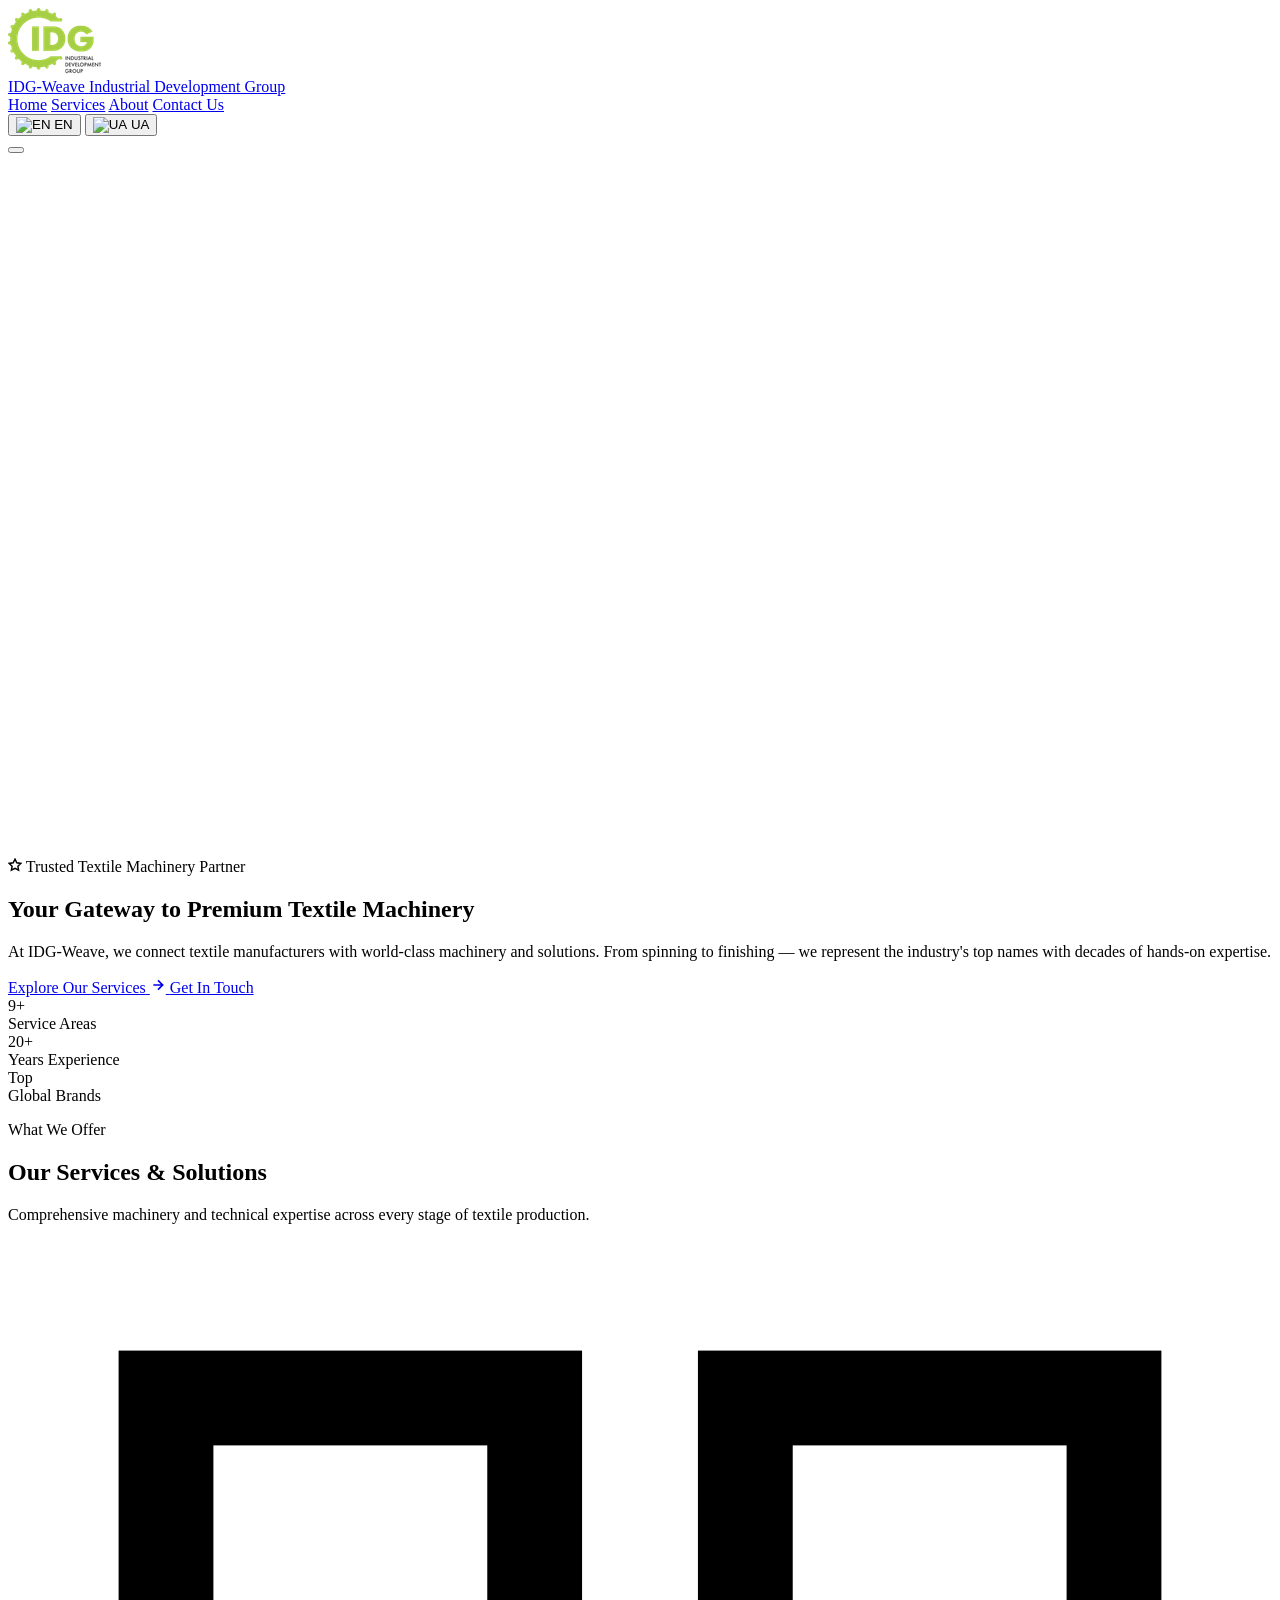
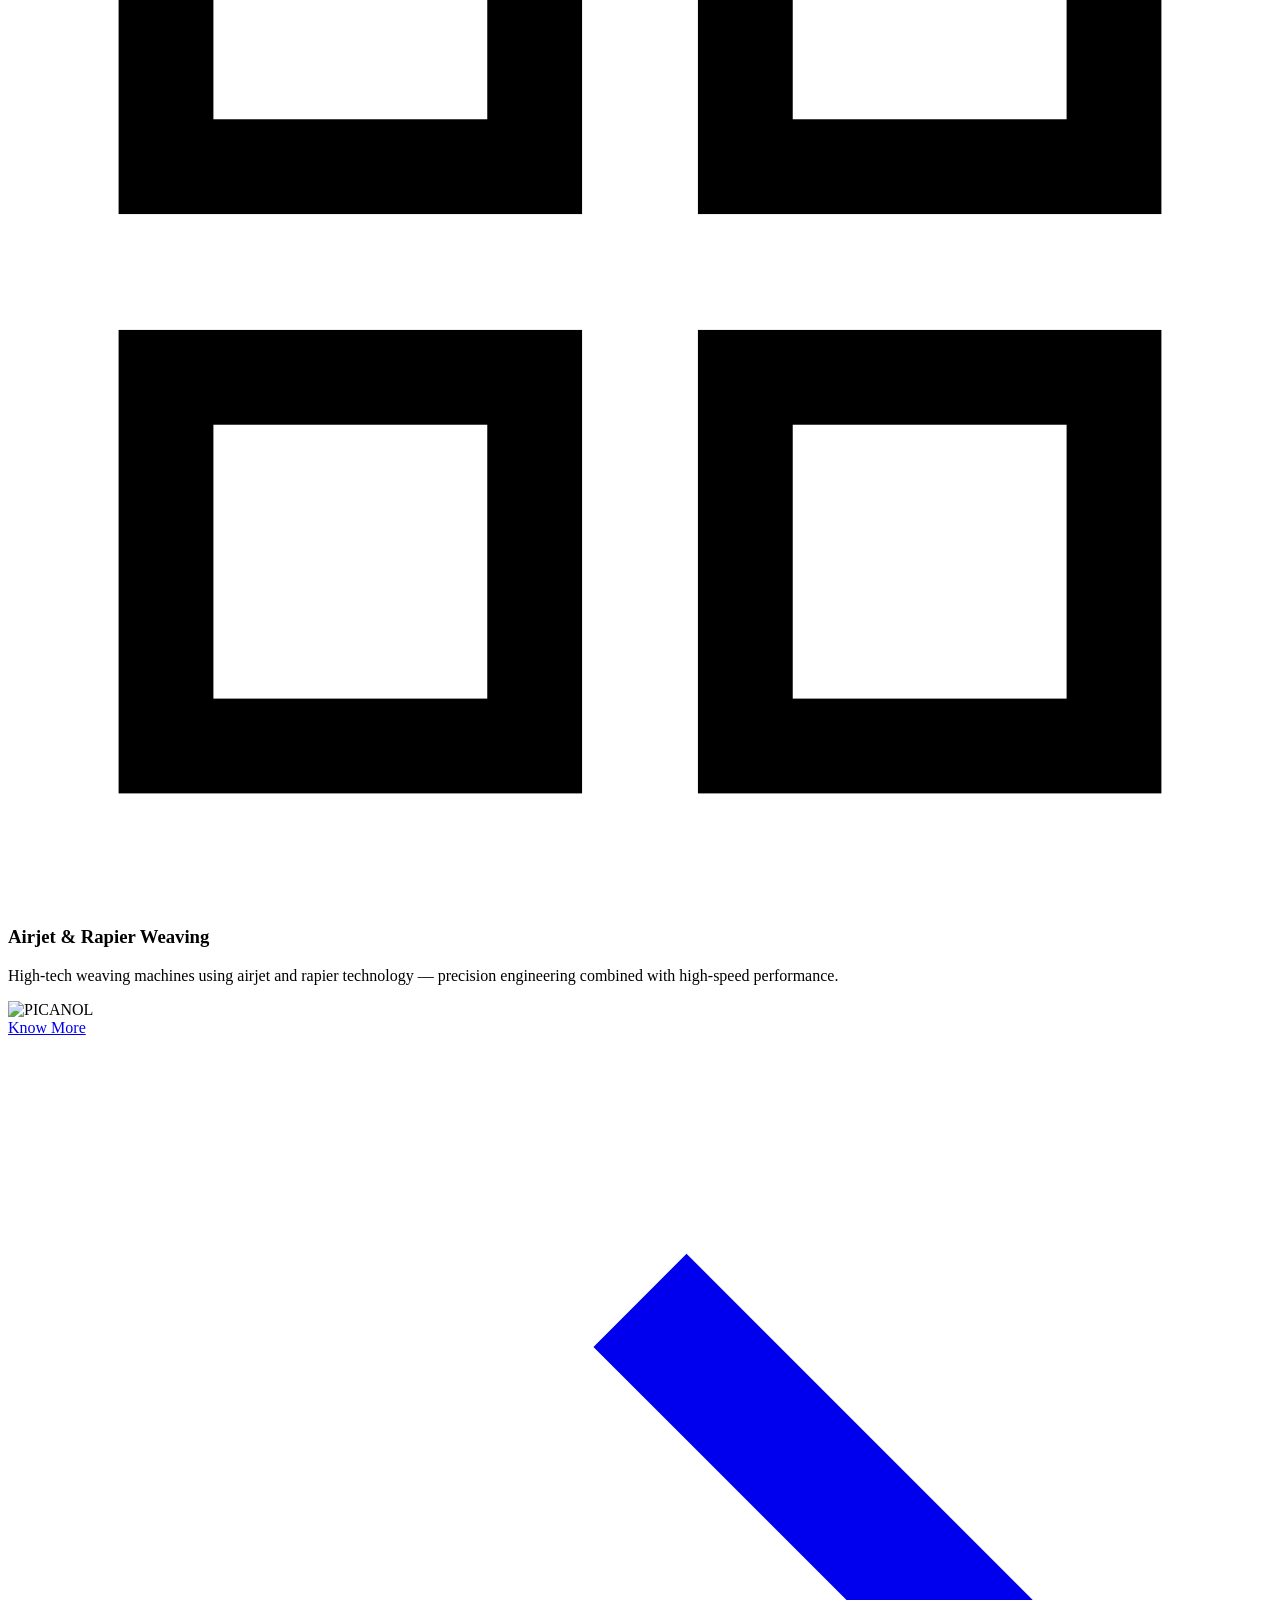
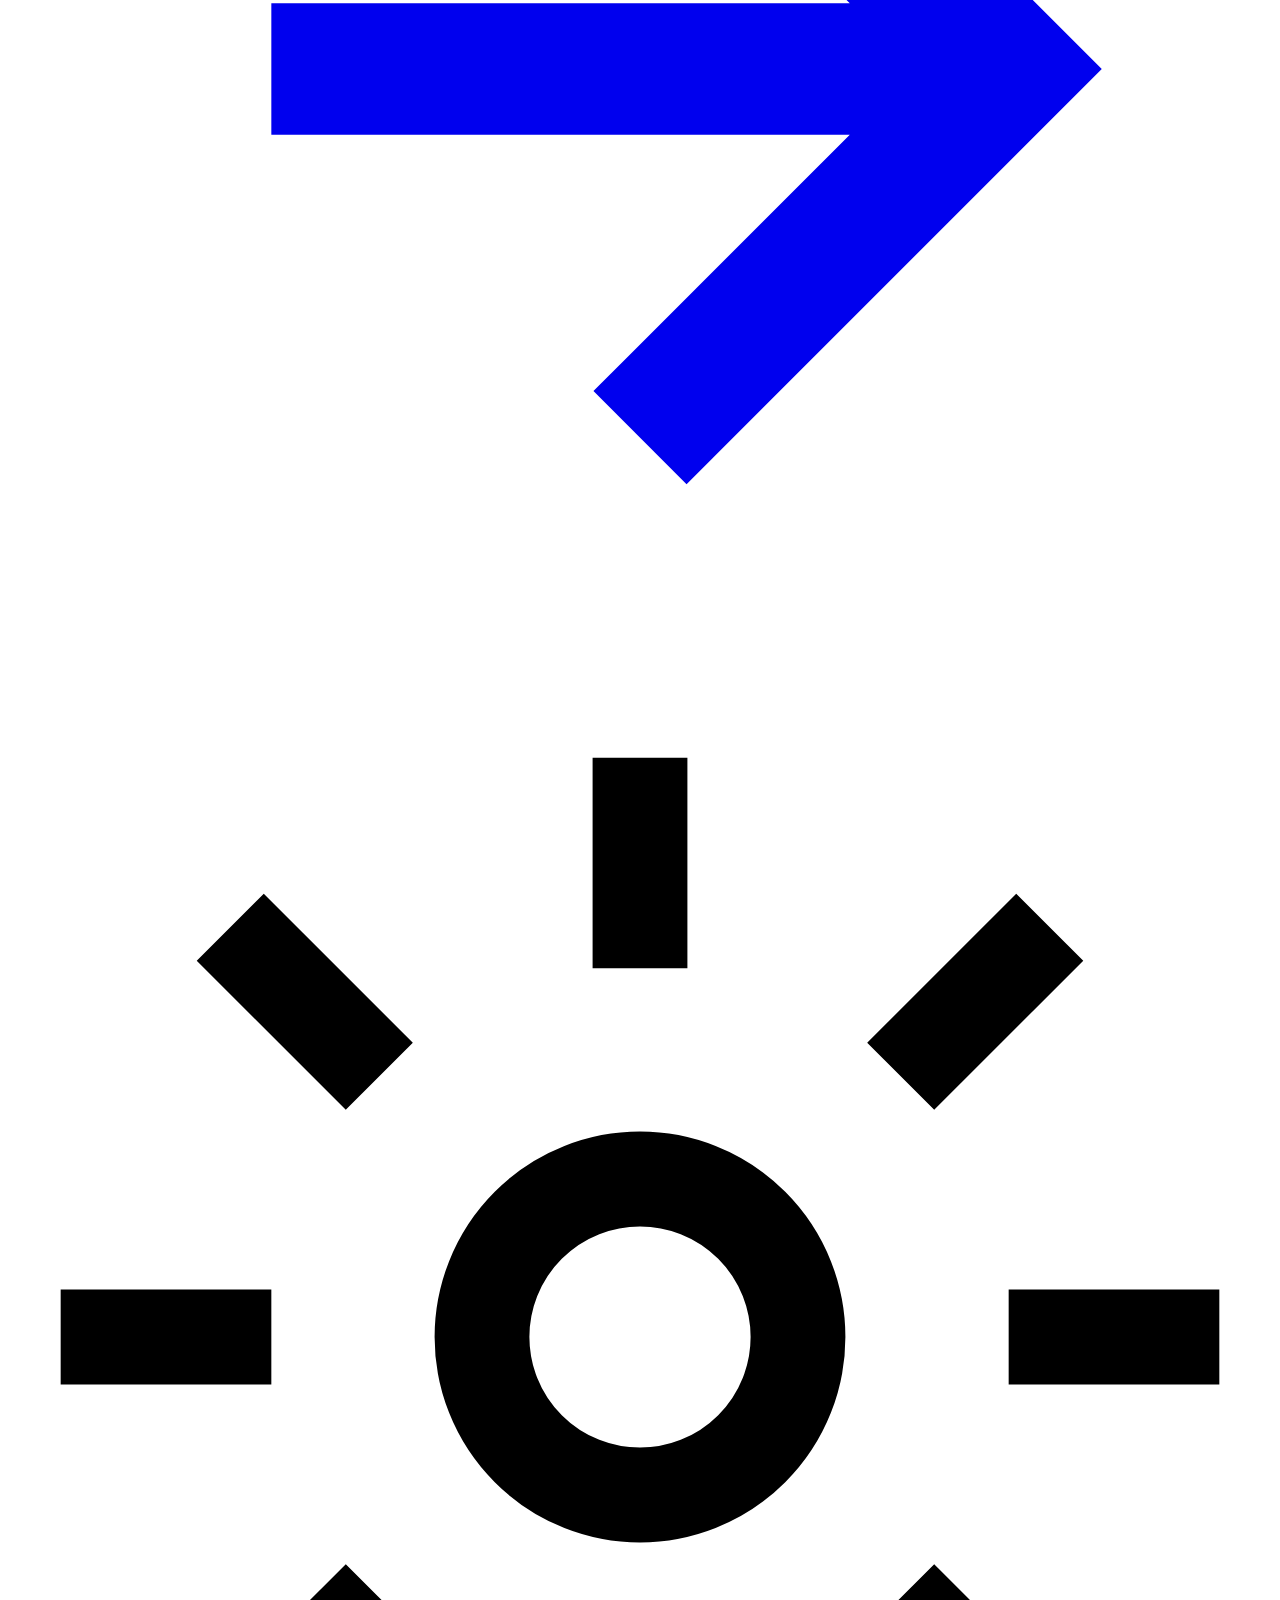
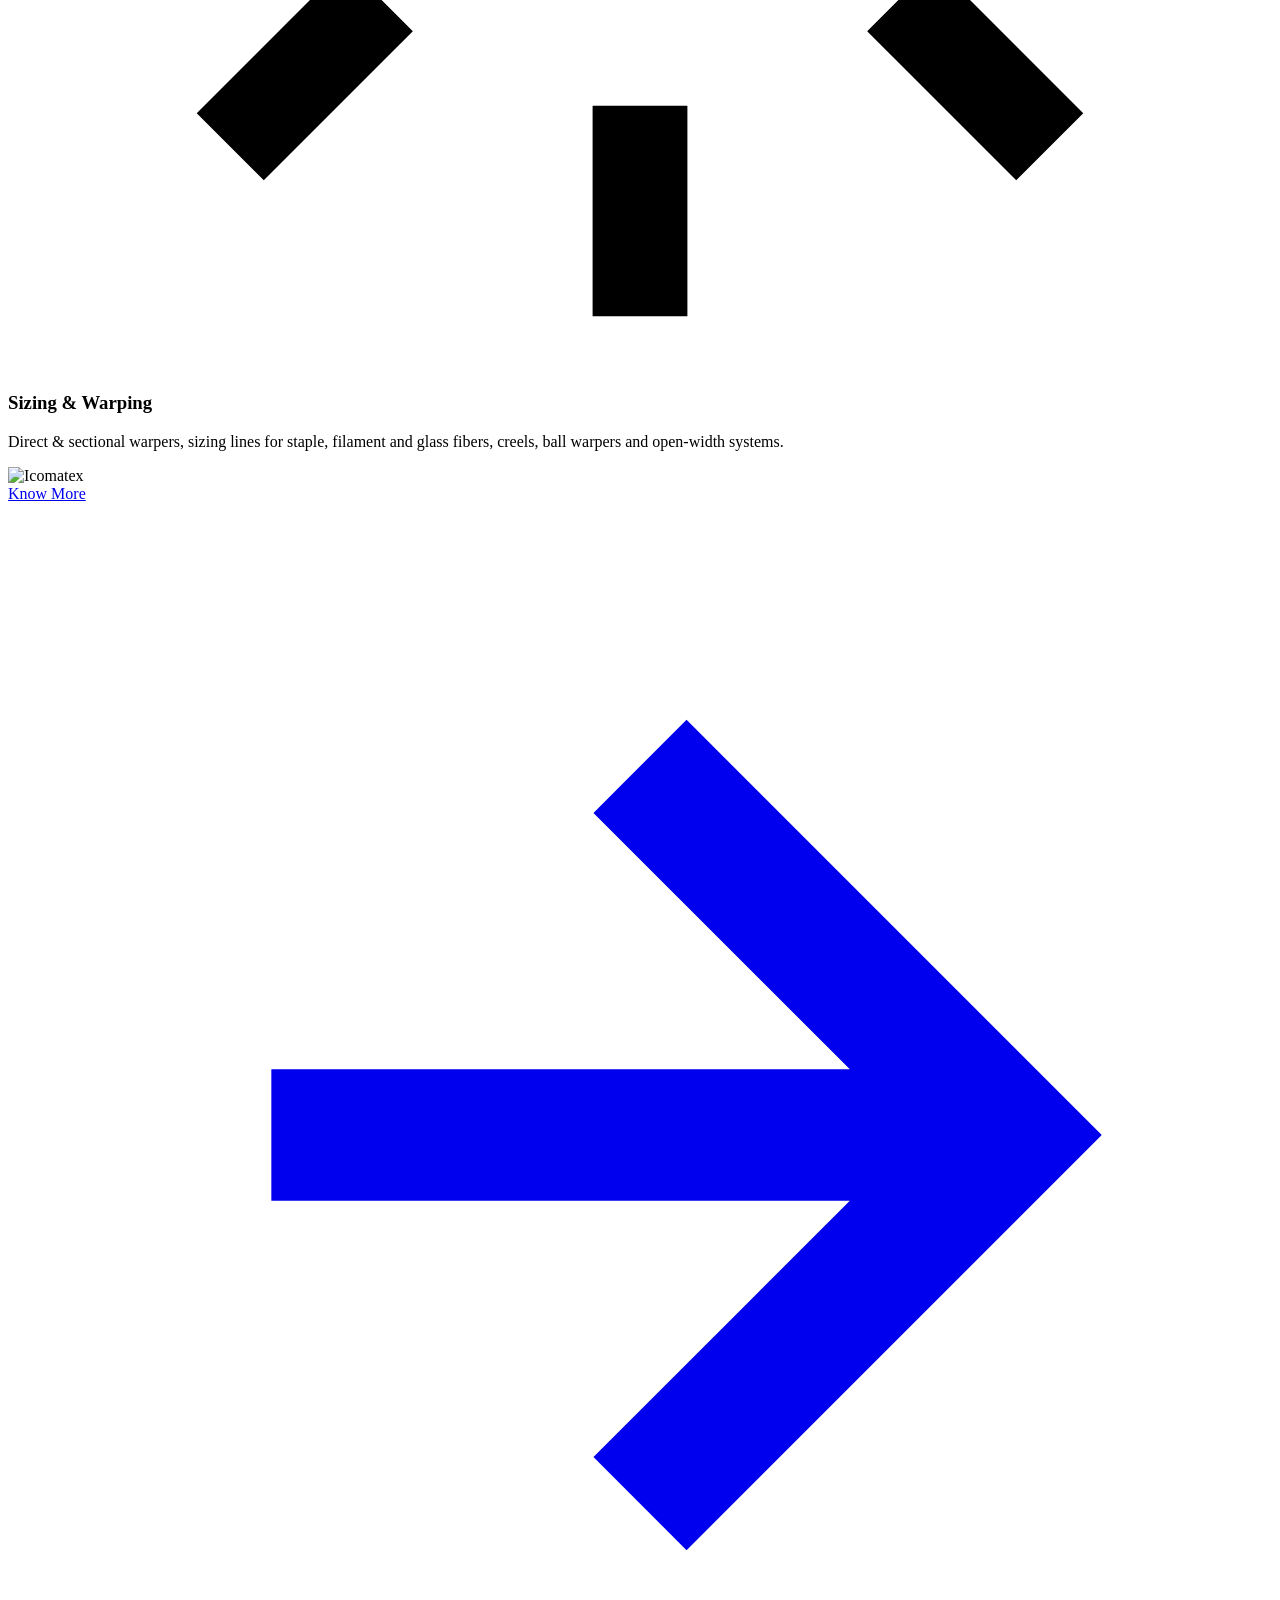
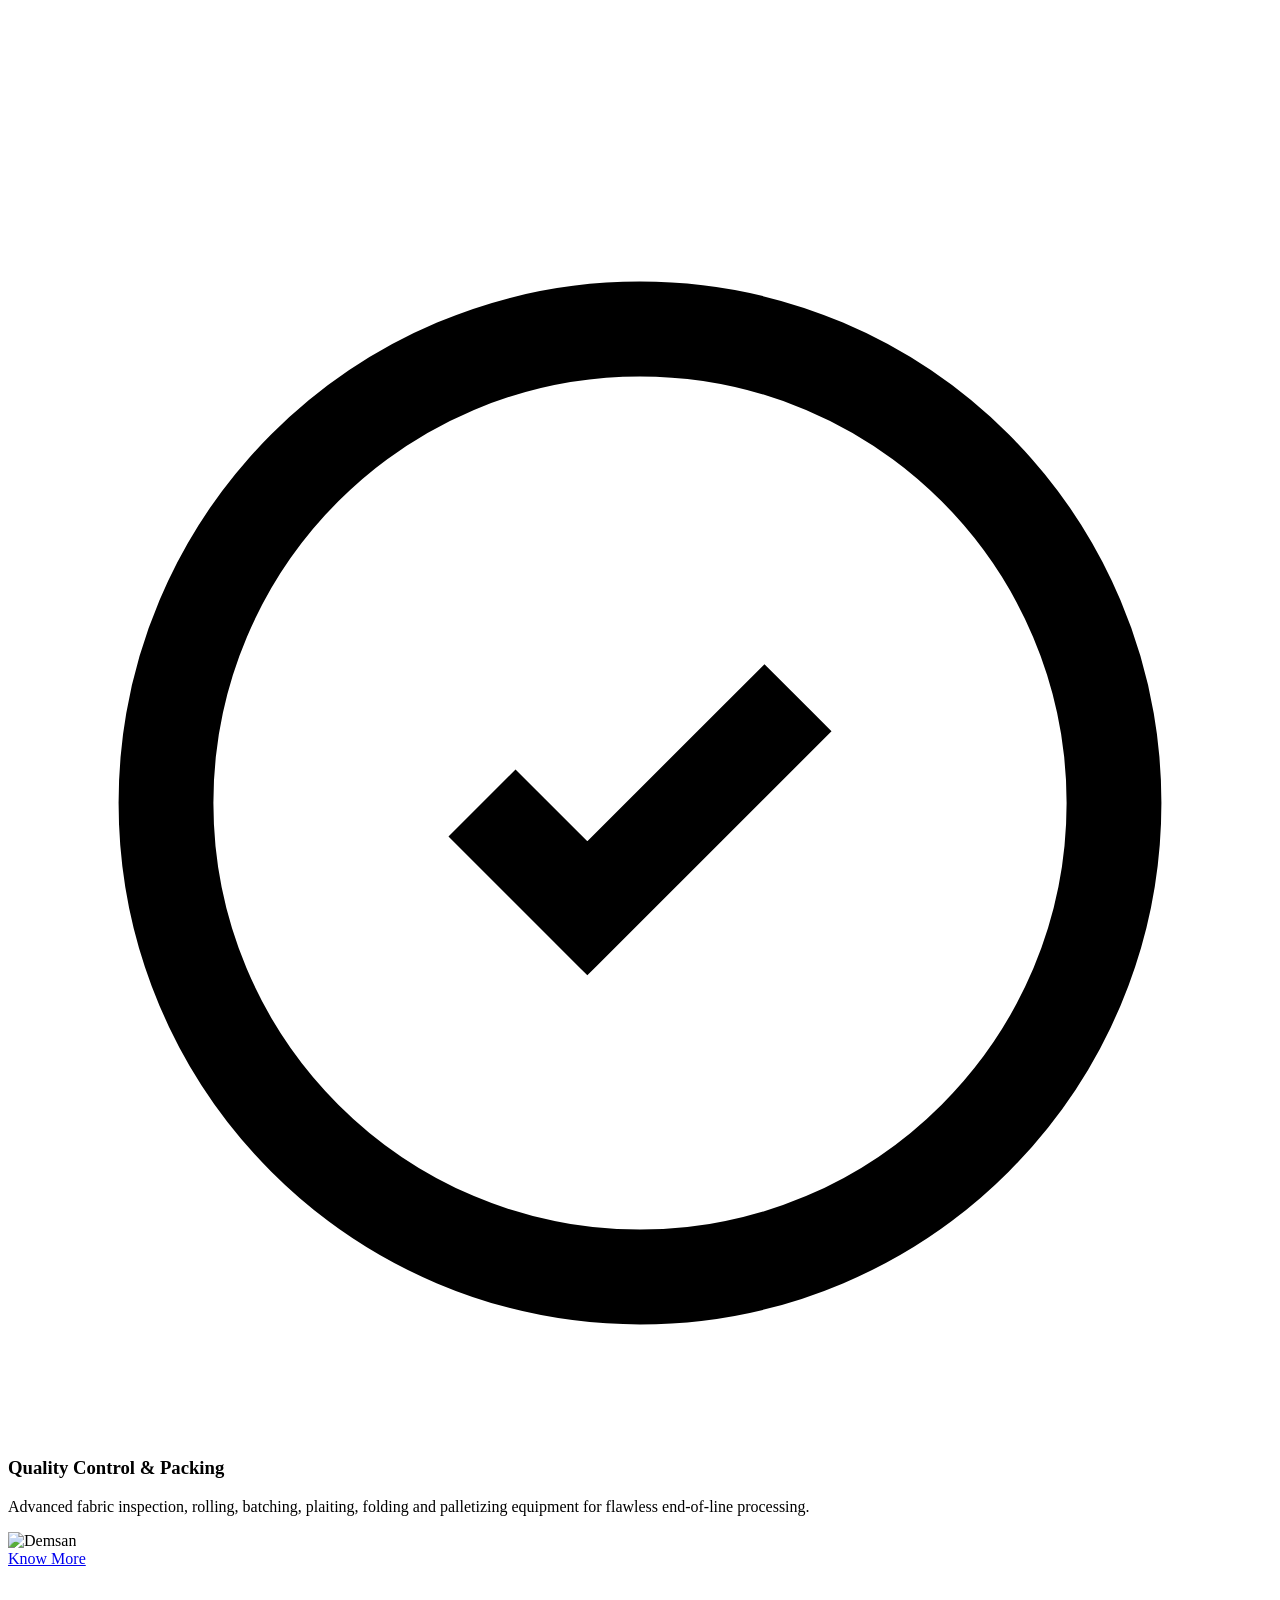
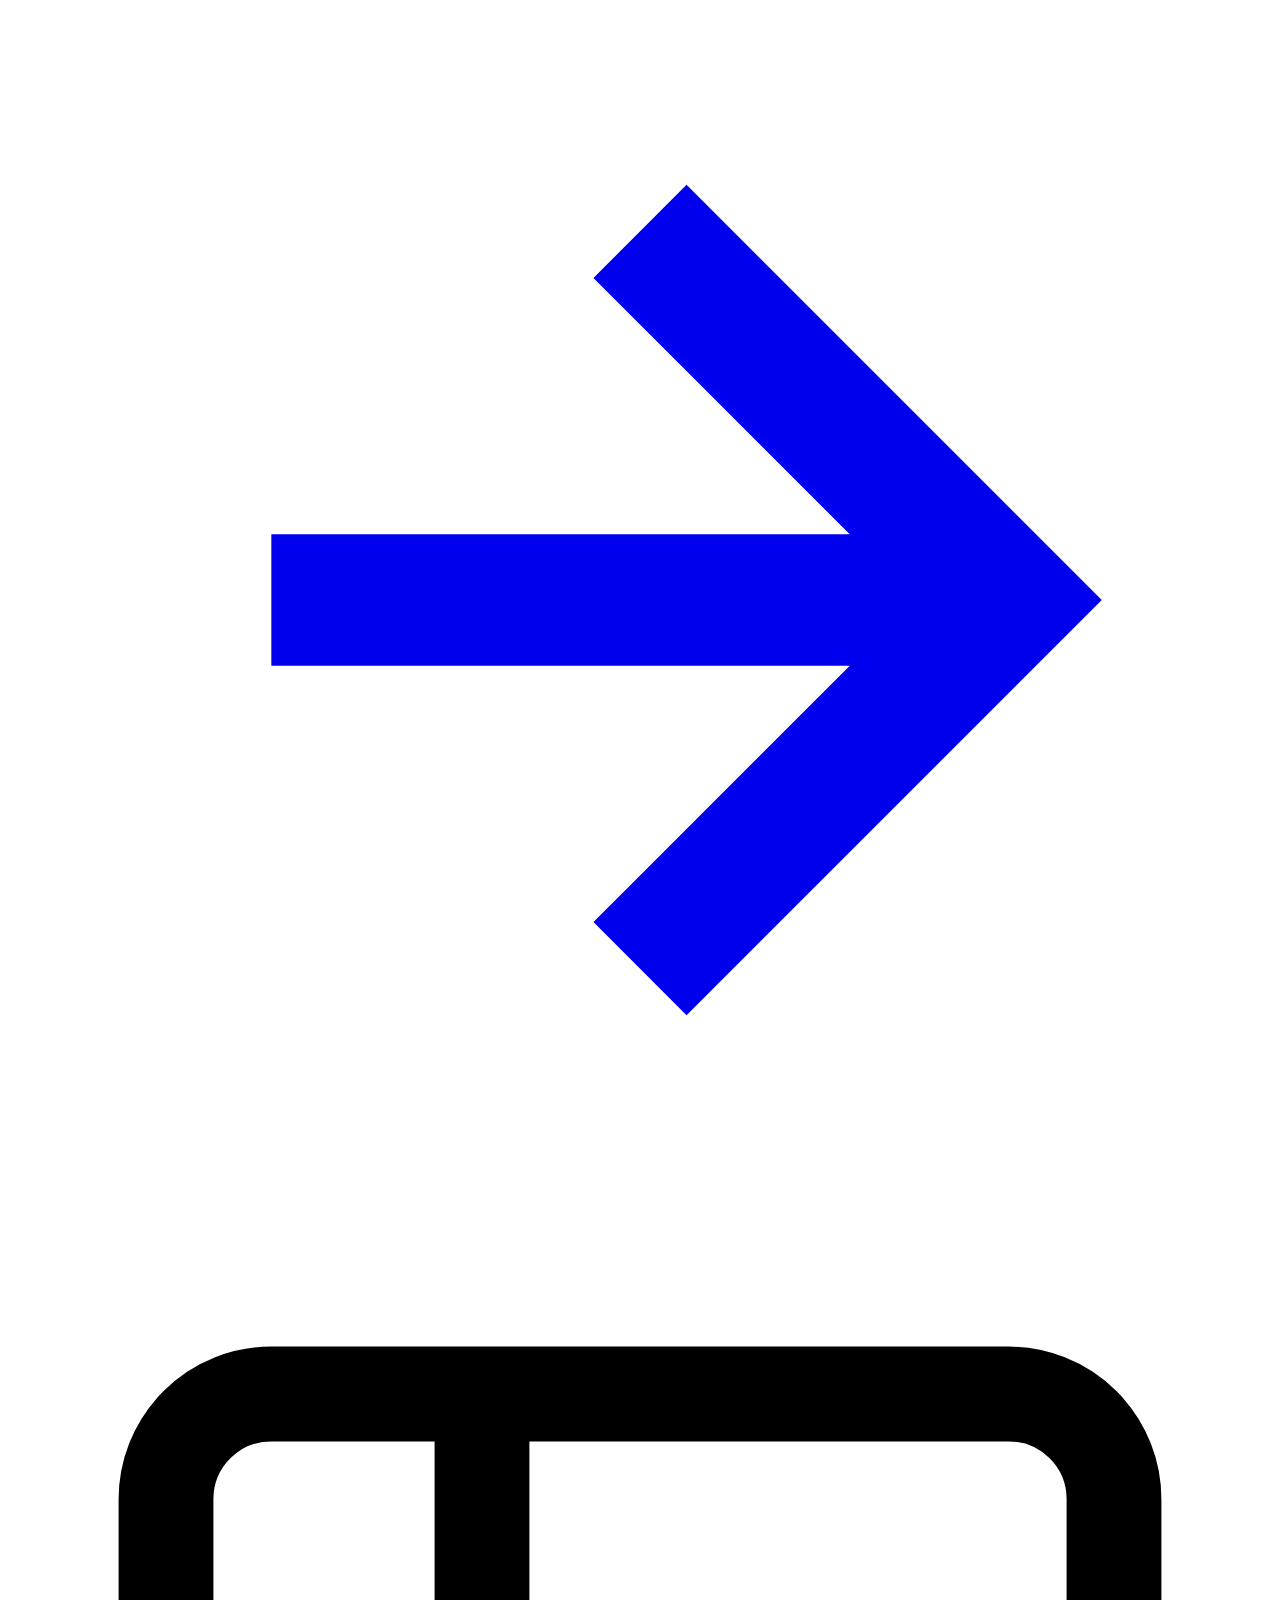
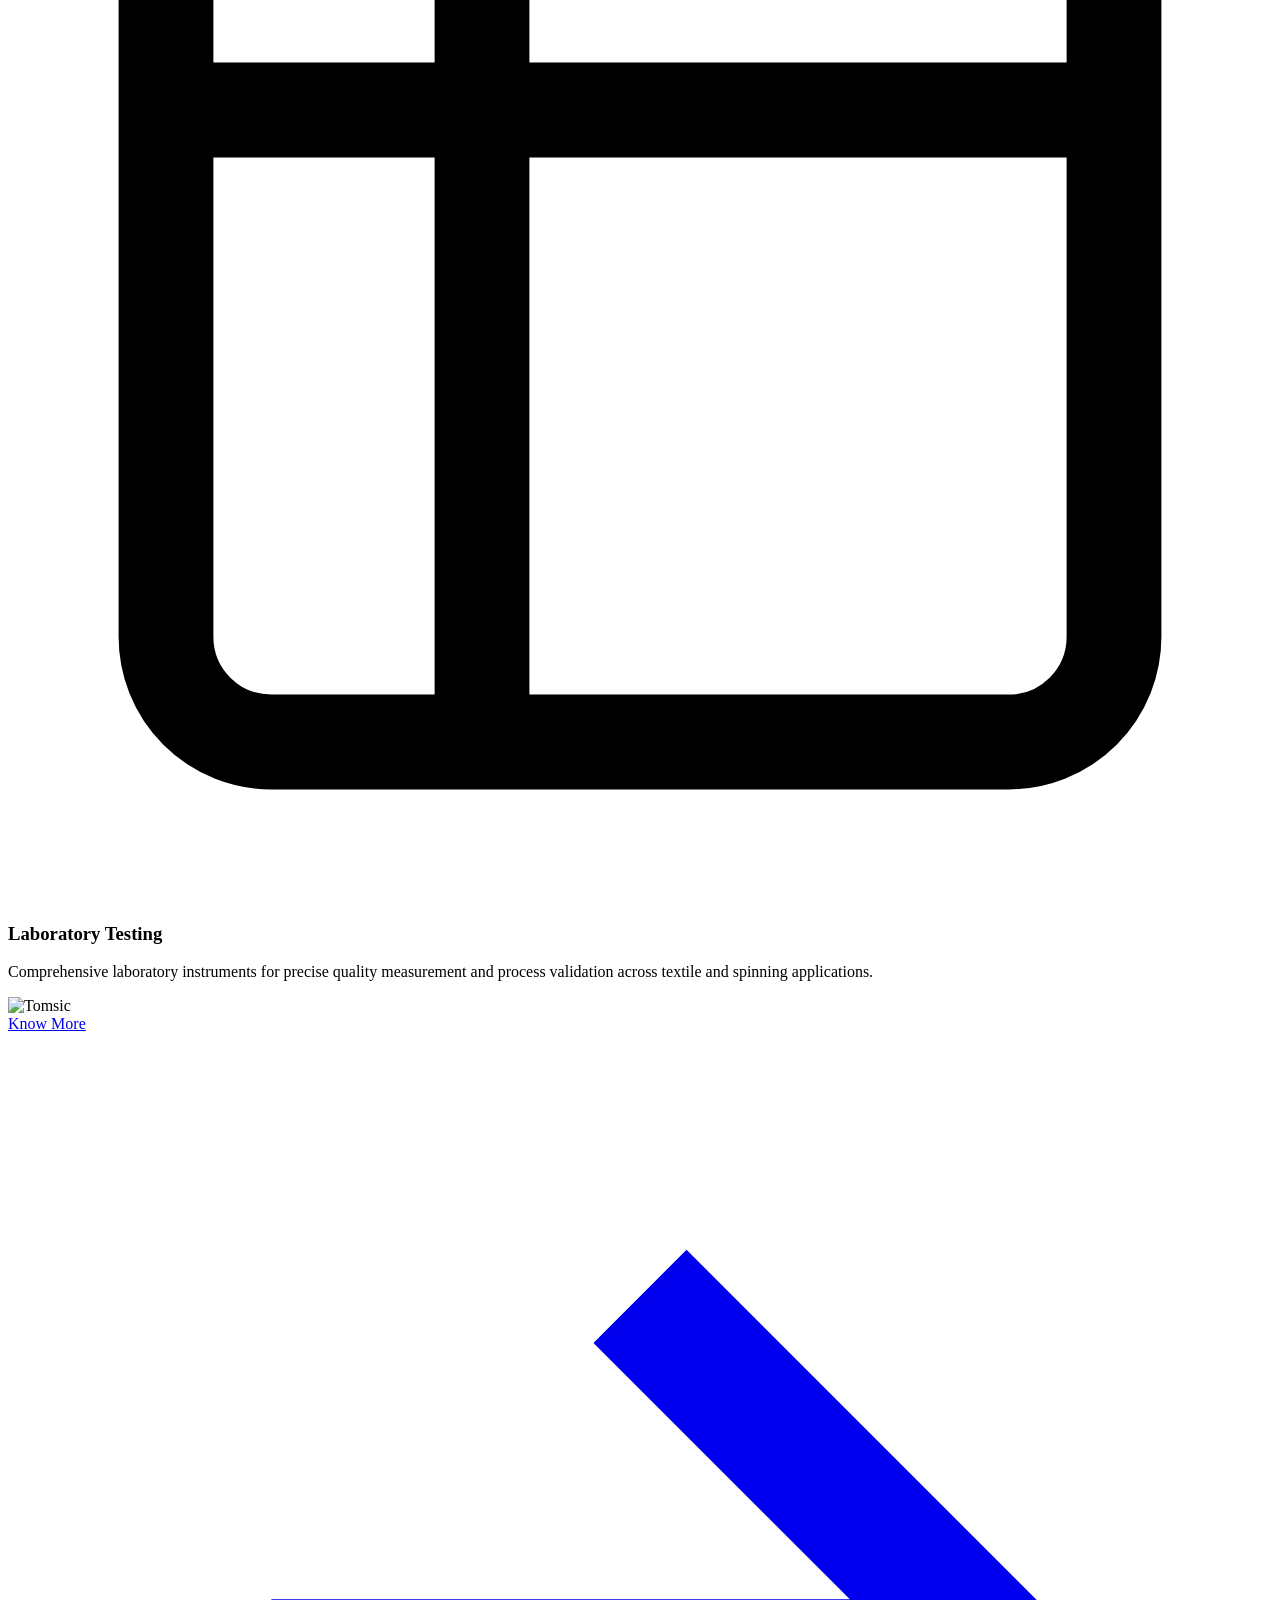
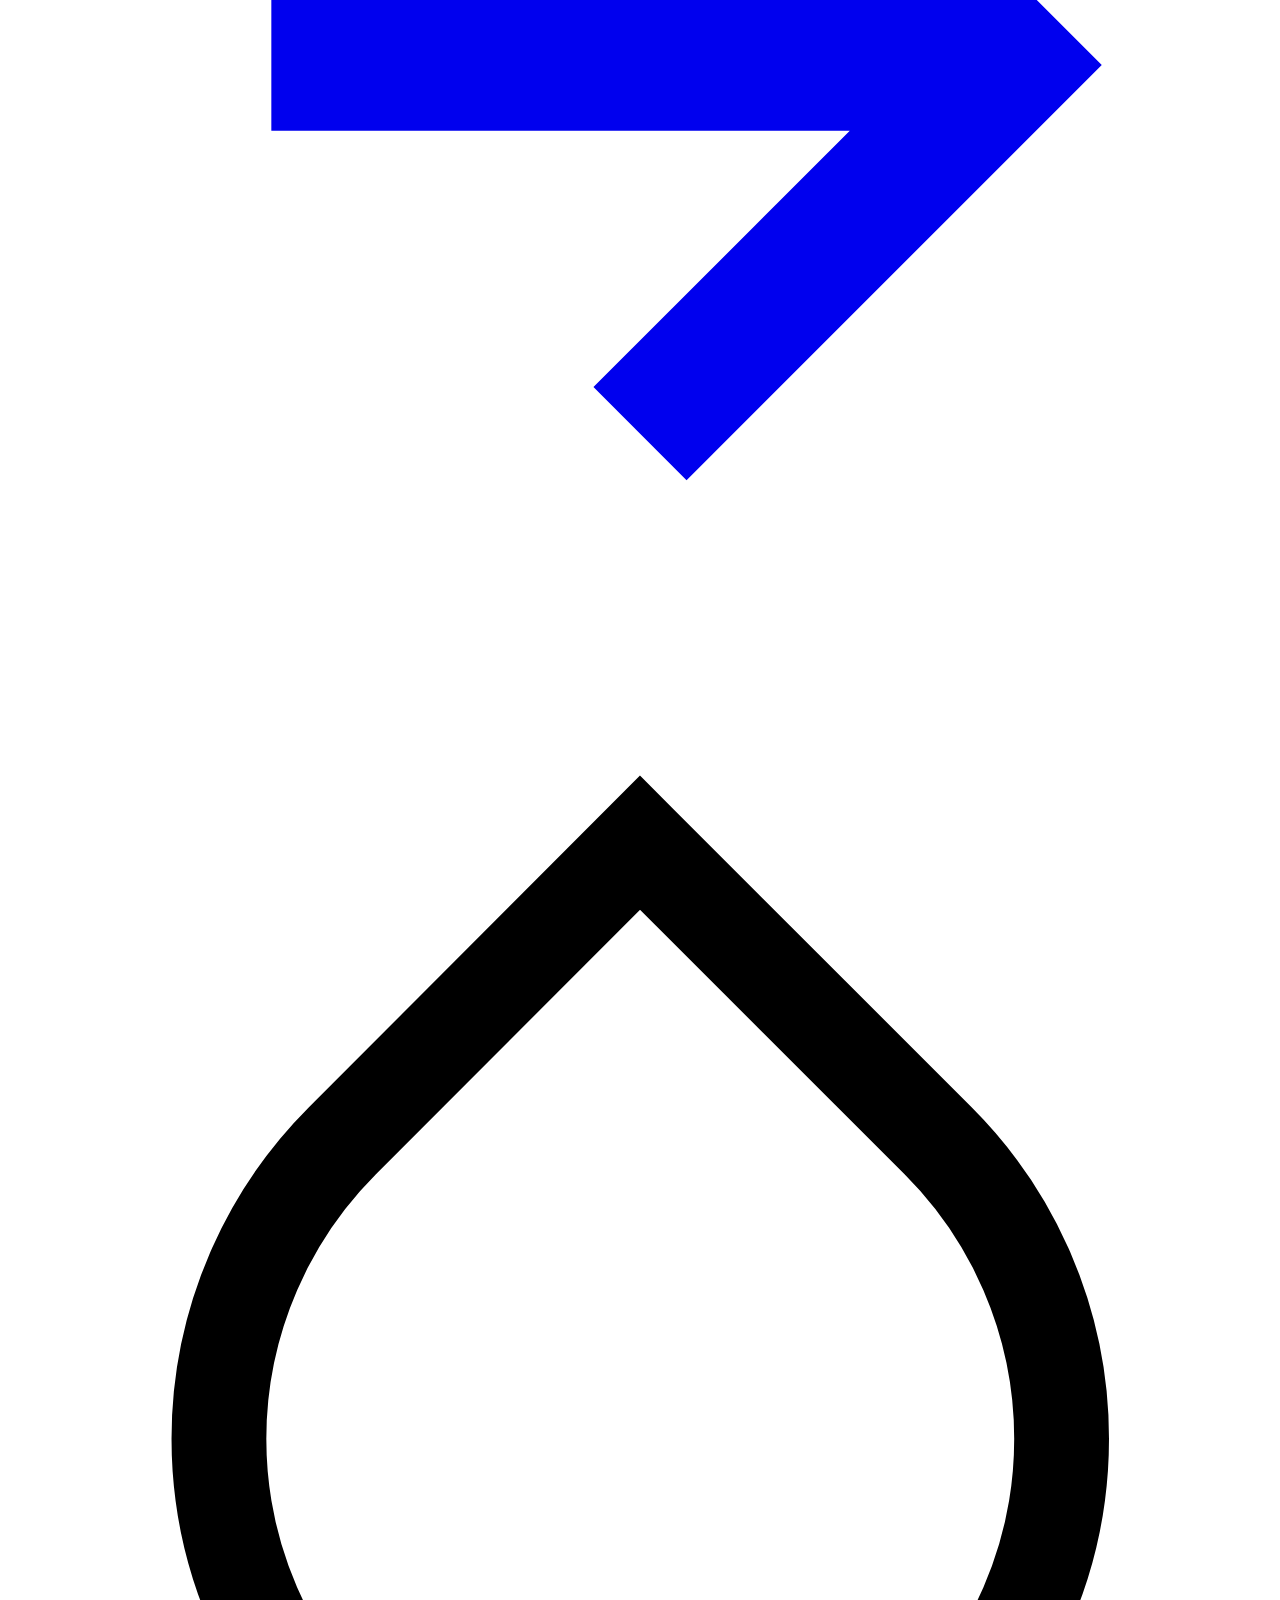
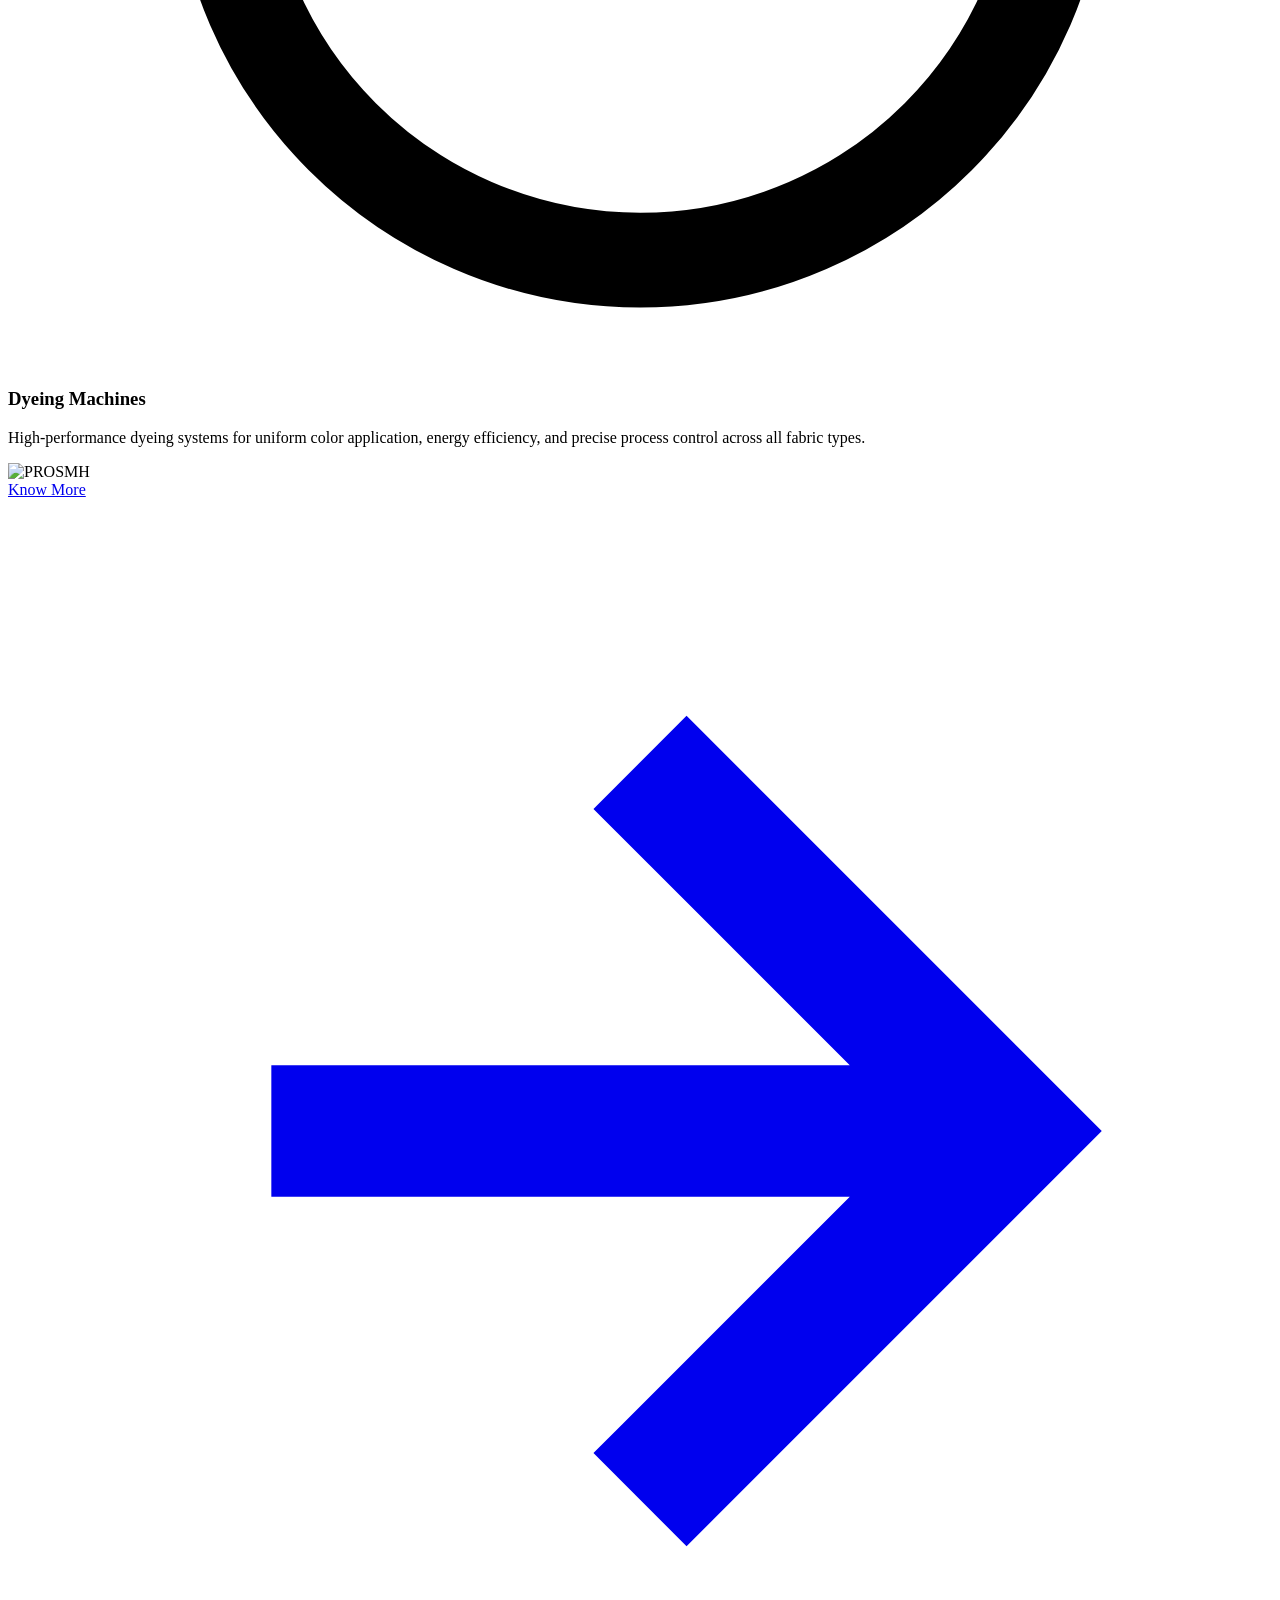
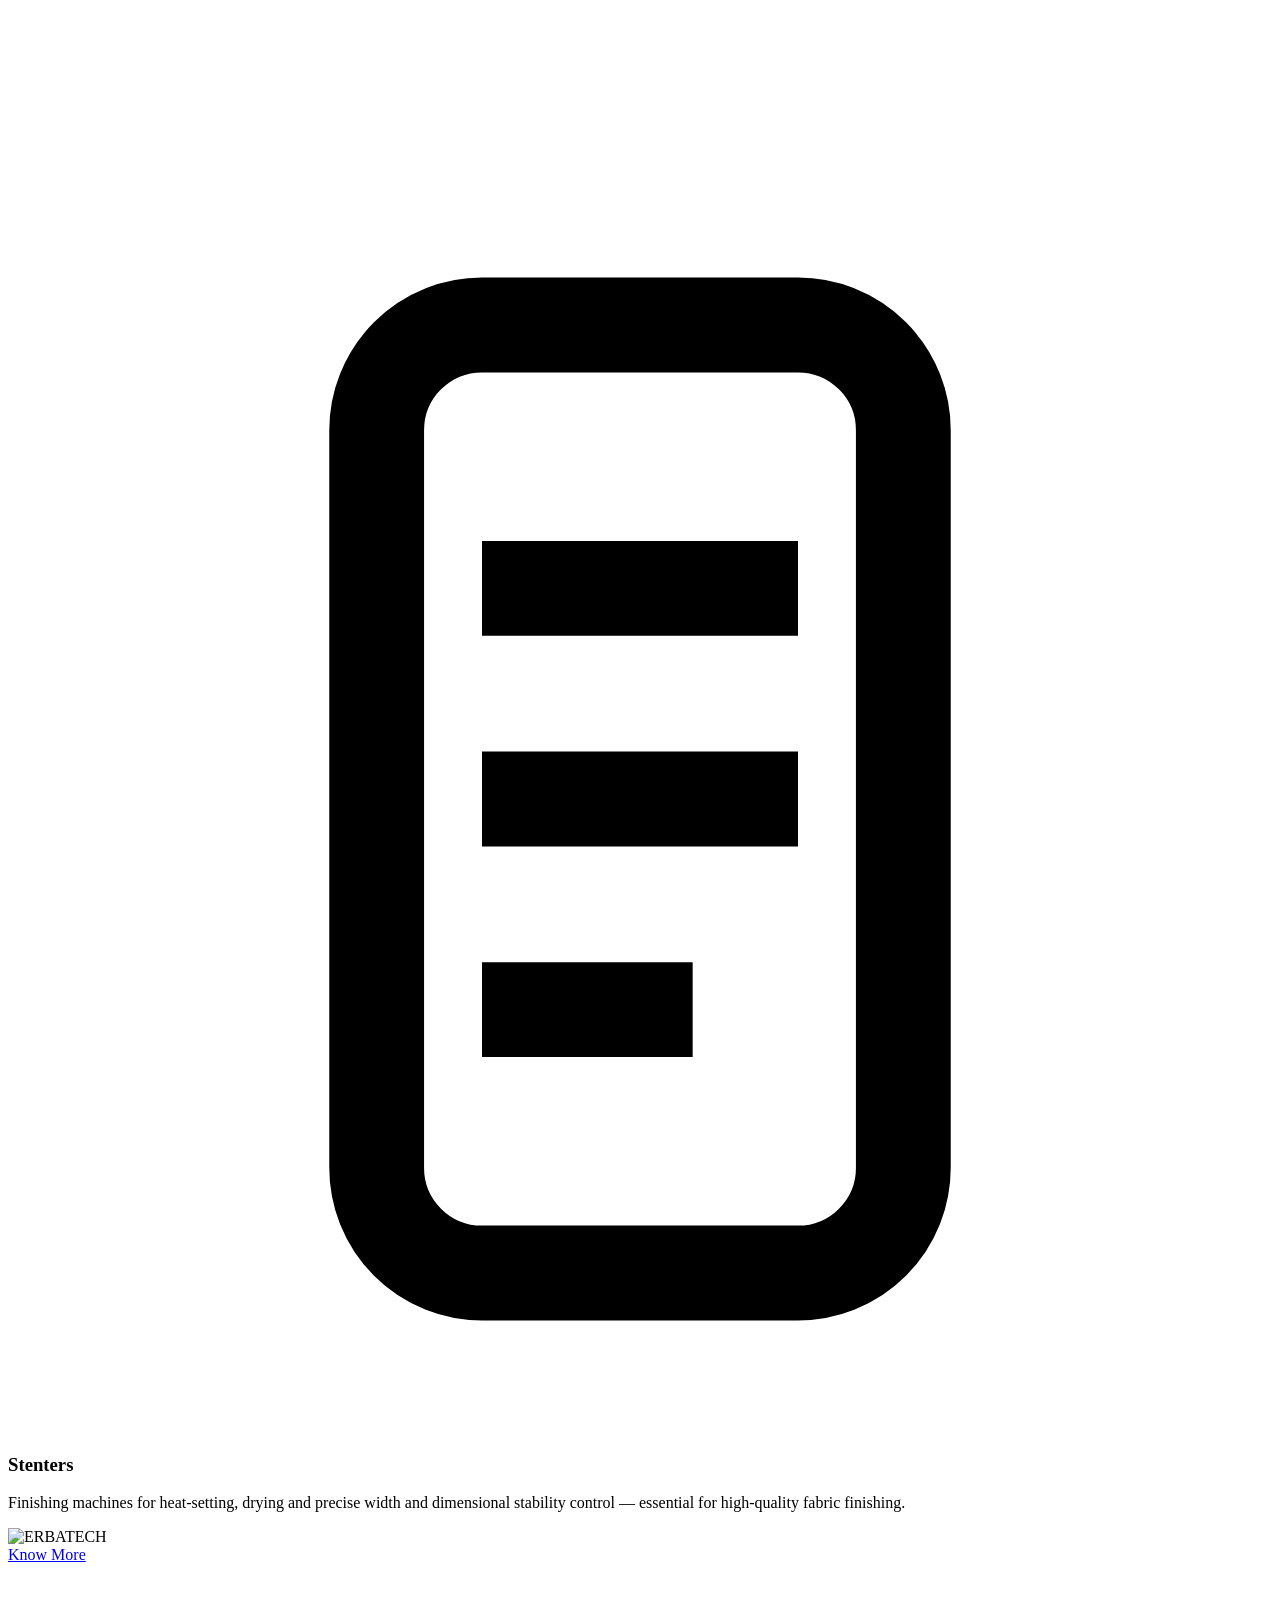
==== index.html @ efe3f475 "Add files via upload" ====
﻿<!DOCTYPE html>
<html lang="en">
<head>
  <meta charset="UTF-8">
  <meta name="viewport" content="width=device-width, initial-scale=1.0">
  <title>IDG Industrial Textile Machinery Solutions</title>
  <meta name="description" content="IDG-Weave connects textile manufacturers with cutting-edge machinery from world-leading brands. Weaving, spinning, dyeing, finishing and more.">
  <link rel="preconnect" href="https://fonts.googleapis.com">
  <link rel="preconnect" href="https://fonts.gstatic.com" crossorigin>
  <link href="https://fonts.googleapis.com/css2?family=Jost:wght@300;400;500;600;700;800&display=swap" rel="stylesheet">
  <link rel="stylesheet" href="css/style.css">
</head>
<body>

<!-- ========= HEADER ================================================================================================================================= -->
<header class="site-header">
  <nav class="nav">
    <a href="index.html" class="logo">
      <img src="idg_logo.png" alt="IDG-Weave" class="logo-img">
      <div class="logo-text">
        <span class="logo-name">IDG<span>-Weave</span></span>
        <span class="logo-sub">Industrial Development Group</span>
      </div>
    </a>
    <div class="nav-links" id="navLinks">
      <a href="index.html" class="active" data-i18n="nav_home">Home</a>
      <a href="services.html" data-i18n="nav_services">Services</a>
      <a href="about.html" data-i18n="nav_about">About</a>
      <a href="contact.html" class="nav-cta" data-i18n="nav_contact">Contact Us</a>
    </div>
    <div class="lang-switcher">
      <button class="lang-btn active" data-lang="en">
        <img src="images/flag-en.svg" alt="EN"> EN
      </button>
      <button class="lang-btn" data-lang="ua">
        <img src="images/flag-ua.svg" alt="UA"> UA
      </button>
    </div>
    <button class="nav-toggle" id="navToggle" aria-label="Menu">
      <span></span><span></span><span></span>
    </button>
  </nav>
</header>

<!-- ========= HERO ========================================================================================================================================== -->
<section class="hero">
  <svg class="hero-gear" width="700" height="700" viewBox="0 0 700 700" fill="none">
    <circle cx="350" cy="350" r="320" stroke="white" stroke-width="3" stroke-dasharray="18 10"/>
    <circle cx="350" cy="350" r="260" stroke="white" stroke-width="2" stroke-dasharray="12 8"/>
    <circle cx="350" cy="350" r="200" stroke="white" stroke-width="2"/>
  </svg>
  <div class="hero-content">
    <div class="hero-eyebrow">
      <svg width="14" height="14" viewBox="0 0 24 24" fill="none" stroke="currentColor" stroke-width="2.5"><polygon points="12 2 15.09 8.26 22 9.27 17 14.14 18.18 21.02 12 17.77 5.82 21.02 7 14.14 2 9.27 8.91 8.26 12 2"/></svg>
      <span data-i18n="hero_eyebrow">Trusted Textile Machinery Partner</span>
    </div>
    <h1 data-i18n-html="hero_h1">Your Gateway to <span>Premium</span> Textile Machinery</h1>
    <p data-i18n="hero_p">At IDG-Weave, we connect textile manufacturers with world-class machinery and solutions. From spinning to finishing &mdash; we represent the industry's top names with decades of hands-on expertise.</p>
    <div class="hero-actions">
      <a href="services.html" class="btn btn-primary">
        <span data-i18n="hero_btn1">Explore Our Services</span>
        <svg width="16" height="16" viewBox="0 0 24 24" fill="none" stroke="currentColor" stroke-width="2.5"><path d="M5 12h14M12 5l7 7-7 7"/></svg>
      </a>
      <a href="contact.html" class="btn btn-outline" data-i18n="hero_btn2">Get In Touch</a>
    </div>
    <div class="hero-stats">
      <div class="stat-item">
        <div class="stat-number">9+</div>
        <div class="stat-label" data-i18n="stat1_label">Service Areas</div>
      </div>
      <div class="stat-item">
        <div class="stat-number">20+</div>
        <div class="stat-label" data-i18n="stat2_label">Years Experience</div>
      </div>
      <div class="stat-item">
        <div class="stat-number">Top</div>
        <div class="stat-label" data-i18n="stat3_label">Global Brands</div>
      </div>
    </div>
  </div>
</section>

<!-- ========= SERVICES GRID ================================================================================================================== -->
<section class="services-section">
  <div class="container">
    <div class="section-header centered">
      <p class="section-eyebrow" data-i18n="services_eyebrow">What We Offer</p>
      <h2 class="section-title" data-i18n="services_title">Our Services &amp; Solutions</h2>
      <p class="section-subtitle" data-i18n="services_subtitle">Comprehensive machinery and technical expertise across every stage of textile production.</p>
    </div>

    <div class="services-grid">

      <!-- 1 Weaving -->
      <div class="service-card">
        <div class="service-icon">
          <svg viewBox="0 0 24 24" fill="none" stroke="currentColor" stroke-width="1.8"><rect x="3" y="3" width="7" height="7"/><rect x="14" y="3" width="7" height="7"/><rect x="3" y="14" width="7" height="7"/><rect x="14" y="14" width="7" height="7"/></svg>
        </div>
        <h3 data-i18n="s1_title">Airjet &amp; Rapier Weaving</h3>
        <p data-i18n="s1_desc">High-tech weaving machines using airjet and rapier technology &mdash; precision engineering combined with high-speed performance.</p>
        <div class="partner-row">
          <div class="partner-logo-wrap">
            <div class="partner-logo-wrap"><img src="images/partners/picanol.jpg" alt="PICANOL"></div>
          </div>
          <a href="https://www.picanol.be/en/machines-features/machines" target="_blank" rel="noopener" class="know-more-link">
            <span data-i18n="know_more">Know More</span>
            <svg viewBox="0 0 24 24" fill="none" stroke="currentColor" stroke-width="2.5"><path d="M5 12h14M12 5l7 7-7 7"/></svg>
          </a>
        </div>
      </div>

      <!-- 2 Sizing & Warping -->
      <div class="service-card">
        <div class="service-icon">
          <svg viewBox="0 0 24 24" fill="none" stroke="currentColor" stroke-width="1.8"><circle cx="12" cy="12" r="3"/><path d="M12 1v4M12 19v4M4.22 4.22l2.83 2.83M16.95 16.95l2.83 2.83M1 12h4M19 12h4M4.22 19.78l2.83-2.83M16.95 7.05l2.83-2.83"/></svg>
        </div>
        <h3 data-i18n="s2_title">Sizing &amp; Warping</h3>
        <p data-i18n="s2_desc">Direct &amp; sectional warpers, sizing lines for staple, filament and glass fibers, creels, ball warpers and open-width systems.</p>
        <div class="partner-row">
          <div class="partner-logo-wrap">
            <img src="images/partners/icomatex.png" alt="Icomatex">
          </div>
          <a href="https://icomatex.com/en/about-us/" target="_blank" rel="noopener" class="know-more-link">
            <span data-i18n="know_more">Know More</span>
            <svg viewBox="0 0 24 24" fill="none" stroke="currentColor" stroke-width="2.5"><path d="M5 12h14M12 5l7 7-7 7"/></svg>
          </a>
        </div>
      </div>

      <!-- 3 Quality Control -->
      <div class="service-card">
        <div class="service-icon">
          <svg viewBox="0 0 24 24" fill="none" stroke="currentColor" stroke-width="1.8"><path d="M9 12l2 2 4-4"/><path d="M21 12c0 4.97-4.03 9-9 9S3 16.97 3 12 7.03 3 12 3s9 4.03 9 9z"/></svg>
        </div>
        <h3 data-i18n="s3_title">Quality Control &amp; Packing</h3>
        <p data-i18n="s3_desc">Advanced fabric inspection, rolling, batching, plaiting, folding and palletizing equipment for flawless end-of-line processing.</p>
        <div class="partner-row">
          <div class="partner-logo-wrap">
            <img src="images/partners/demsan.png" alt="Demsan">
          </div>
          <a href="https://demsan.com.tr/en/" target="_blank" rel="noopener" class="know-more-link">
            <span data-i18n="know_more">Know More</span>
            <svg viewBox="0 0 24 24" fill="none" stroke="currentColor" stroke-width="2.5"><path d="M5 12h14M12 5l7 7-7 7"/></svg>
          </a>
        </div>
      </div>

      <!-- 4 Laboratory -->
      <div class="service-card">
        <div class="service-icon">
          <svg viewBox="0 0 24 24" fill="none" stroke="currentColor" stroke-width="1.8"><path d="M9 3H5a2 2 0 00-2 2v4m6-6h10a2 2 0 012 2v4M9 3v18m0 0h10a2 2 0 002-2V9M9 21H5a2 2 0 01-2-2V9m0 0h18"/></svg>
        </div>
        <h3 data-i18n="s4_title">Laboratory Testing</h3>
        <p data-i18n="s4_desc">Comprehensive laboratory instruments for precise quality measurement and process validation across textile and spinning applications.</p>
        <div class="partner-row">
          <div class="partner-logo-wrap">
            <img src="images/partners/tomsic.webp" alt="Tomsic">
          </div>
          <a href="https://www.tomsic.it/laboratory-solutions-lineup/" target="_blank" rel="noopener" class="know-more-link">
            <span data-i18n="know_more">Know More</span>
            <svg viewBox="0 0 24 24" fill="none" stroke="currentColor" stroke-width="2.5"><path d="M5 12h14M12 5l7 7-7 7"/></svg>
          </a>
        </div>
      </div>

      <!-- 5 Dyeing -->
      <div class="service-card">
        <div class="service-icon">
          <svg viewBox="0 0 24 24" fill="none" stroke="currentColor" stroke-width="1.8"><path d="M12 2.69l5.66 5.66a8 8 0 11-11.31 0z"/></svg>
        </div>
        <h3 data-i18n="s5_title">Dyeing Machines</h3>
        <p data-i18n="s5_desc">High-performance dyeing systems for uniform color application, energy efficiency, and precise process control across all fabric types.</p>
        <div class="partner-row">
          <div class="partner-logo-wrap">
            <img src="images/partners/prosmh.png" alt="PROSMH">
          </div>
          <a href="https://prosmh.com/en/products/ktm-krantz" target="_blank" rel="noopener" class="know-more-link">
            <span data-i18n="know_more">Know More</span>
            <svg viewBox="0 0 24 24" fill="none" stroke="currentColor" stroke-width="2.5"><path d="M5 12h14M12 5l7 7-7 7"/></svg>
          </a>
        </div>
      </div>

      <!-- 6 Stenters -->
      <div class="service-card">
        <div class="service-icon">
          <svg viewBox="0 0 24 24" fill="none" stroke="currentColor" stroke-width="1.8"><path d="M15 3H9a2 2 0 00-2 2v14a2 2 0 002 2h6a2 2 0 002-2V5a2 2 0 00-2-2z"/><path d="M9 8h6M9 12h6M9 16h4"/></svg>
        </div>
        <h3 data-i18n="s6_title">Stenters</h3>
        <p data-i18n="s6_desc">Finishing machines for heat-setting, drying and precise width and dimensional stability control &mdash; essential for high-quality fabric finishing.</p>
        <div class="partner-row">
          <div class="partner-logo-wrap">
            <img src="images/partners/erbatech.png" alt="ERBATECH">
          </div>
          <a href="https://www.erbatech.com/textile/" target="_blank" rel="noopener" class="know-more-link">
            <span data-i18n="know_more">Know More</span>
            <svg viewBox="0 0 24 24" fill="none" stroke="currentColor" stroke-width="2.5"><path d="M5 12h14M12 5l7 7-7 7"/></svg>
          </a>
        </div>
      </div>

      <!-- 7 Climate -->
      <div class="service-card">
        <div class="service-icon">
          <svg viewBox="0 0 24 24" fill="none" stroke="currentColor" stroke-width="1.8"><path d="M17 14V2"/><path d="M3 6v8a6 6 0 006 6h6"/><path d="M7 10l2 2 4-4"/></svg>
        </div>
        <h3 data-i18n="s7_title">Climate &amp; Waste Control</h3>
        <p data-i18n="s7_desc">Systems that maintain optimal temperature, humidity and air quality while efficiently managing lint, dust and process waste.</p>
        <div class="partner-row">
          <div class="partner-logo-wrap">
            <img src="images/partners/tufekci.png" alt="TÃ¼fekÃ§i">
          </div>
          <a href="http://www.tufekci.com.tr/" target="_blank" rel="noopener" class="know-more-link">
            <span data-i18n="know_more">Know More</span>
            <svg viewBox="0 0 24 24" fill="none" stroke="currentColor" stroke-width="2.5"><path d="M5 12h14M12 5l7 7-7 7"/></svg>
          </a>
        </div>
      </div>

      <!-- 8 Washing -->
      <div class="service-card">
        <div class="service-icon">
          <svg viewBox="0 0 24 24" fill="none" stroke="currentColor" stroke-width="1.8"><path d="M2 12h20M2 12c0-5.52 4.48-10 10-10s10 4.48 10 10"/><path d="M2 12c0 5.52 4.48 10 10 10s10-4.48 10-10"/></svg>
        </div>
        <h3 data-i18n="s8_title">Washing, Bleaching &amp; Mercerizing</h3>
        <p data-i18n="s8_desc">High-efficiency open-width washing and ultrasonic treatment systems for superior fabric preparation and finishing.</p>
        <div class="partner-row">
          <div class="partner-logo-wrap">
            <img src="images/partners/prosmh.png" alt="PROSMH">
          </div>
          <a href="https://prosmh.com/en/products/open-width-washing" target="_blank" rel="noopener" class="know-more-link">
            <span data-i18n="know_more">Know More</span>
            <svg viewBox="0 0 24 24" fill="none" stroke="currentColor" stroke-width="2.5"><path d="M5 12h14M12 5l7 7-7 7"/></svg>
          </a>
        </div>
      </div>

      <!-- 9 Spinning -->
      <div class="service-card">
        <div class="service-icon">
          <svg viewBox="0 0 24 24" fill="none" stroke="currentColor" stroke-width="1.8"><path d="M12 2v20M2 12c0-5.52 4.48-10 10-10"/><circle cx="12" cy="12" r="3"/><path d="M22 12c0 5.52-4.48 10-10 10"/></svg>
        </div>
        <h3 data-i18n="s9_title">Spinning</h3>
        <p data-i18n="s9_desc">Complete spinning solutions &mdash; converting natural or synthetic fibers into yarns of desired thickness, twist and strength.</p>
        <div class="partner-row">
          <div class="partner-logo-wrap">
            <div class="partner-logo-wrap"><img src="images/partners/marzoli-black.png" alt="MARZOLI"></div>
          </div>
          <a href="https://en.marzoli.camozzi.com/" target="_blank" rel="noopener" class="know-more-link">
            <span data-i18n="know_more">Know More</span>
            <svg viewBox="0 0 24 24" fill="none" stroke="currentColor" stroke-width="2.5"><path d="M5 12h14M12 5l7 7-7 7"/></svg>
          </a>
        </div>
      </div>

    </div>

    <div style="text-align:center;margin-top:3rem;">
      <a href="services.html" class="btn btn-dark" data-i18n="view_all">View All Services</a>
    </div>
  </div>
</section>

<!-- ========= ABOUT TEASER ===================================================================================================================== -->
<section class="about-teaser">
  <div class="container">
    <div class="about-grid">
      <div class="about-visual">
        <div class="about-placeholder">
          <img src="idg_logo.png" alt="IDG-Weave" style="width:140px;opacity:0.18;filter:brightness(0) invert(1)">
        </div>
        <div class="about-badge">
          <strong>20+</strong>
          <span data-i18n="stat2_label">Years Experience</span>
        </div>
      </div>
      <div class="about-text">
        <p class="section-eyebrow" data-i18n="about_eyebrow">Who We Are</p>
        <h2 class="section-title" data-i18n="about_title">A Trusted Name in Textile Machinery</h2>
        <p class="section-subtitle" data-i18n="about_subtitle">IDG-Weave bridges the gap between world-class textile machinery manufacturers and the producers who need them most.</p>
        <div class="about-highlights">
          <div class="highlight-item"><div class="highlight-dot"></div><p data-i18n-html="about_hi1"><strong>Comprehensive coverage</strong> &mdash; we represent leading manufacturers across every major segment of textile production.</p></div>
          <div class="highlight-item"><div class="highlight-dot"></div><p data-i18n-html="about_hi2"><strong>Technical expertise</strong> &mdash; our team brings deep industry knowledge and hands-on experience to every engagement.</p></div>
          <div class="highlight-item"><div class="highlight-dot"></div><p data-i18n-html="about_hi3"><strong>Tailored solutions</strong> &mdash; we match the right machinery to your specific production requirements and budget.</p></div>
          <div class="highlight-item"><div class="highlight-dot"></div><p data-i18n-html="about_hi4"><strong>Ongoing support</strong> &mdash; from selection to installation and beyond, we stay with you through the entire process.</p></div>
        </div>
        <a href="about.html" class="btn btn-primary" data-i18n="about_btn">About IDG-Weave</a>
      </div>
    </div>
  </div>
</section>

<!-- ========= WHY US ======================================================================================================================================= -->
<section class="why-us">
  <div class="container">
    <div class="section-header centered">
      <p class="section-eyebrow" style="color:var(--green)" data-i18n="why_eyebrow">Why Choose Us</p>
      <h2 class="section-title" data-i18n="why_title">The IDG-Weave Advantage</h2>
      <p class="section-subtitle" style="color:rgba(255,255,255,0.55);margin:0 auto" data-i18n="why_subtitle">We combine global reach with local knowledge to deliver unmatched value for textile operations of every scale.</p>
    </div>
    <div class="why-grid">
      <div class="why-card">
        <div class="why-icon"><svg width="24" height="24" viewBox="0 0 24 24" fill="none" stroke="currentColor" stroke-width="1.8"><circle cx="12" cy="12" r="10"/><path d="M2 12h20M12 2a15.3 15.3 0 010 20M12 2a15.3 15.3 0 000 20"/></svg></div>
        <h4 data-i18n="why1_title">Global Manufacturer Network</h4>
        <p data-i18n="why1_p">We maintain direct relationships with the world's top textile machinery manufacturers, giving you access to the best technology available.</p>
      </div>
      <div class="why-card">
        <div class="why-icon"><svg width="24" height="24" viewBox="0 0 24 24" fill="none" stroke="currentColor" stroke-width="1.8"><path d="M12 22s8-4 8-10V5l-8-3-8 3v7c0 6 8 10 8 10z"/></svg></div>
        <h4 data-i18n="why2_title">Quality Guaranteed</h4>
        <p data-i18n="why2_p">Every solution we recommend meets rigorous performance and reliability standards, backed by manufacturer warranties and our expertise.</p>
      </div>
      <div class="why-card">
        <div class="why-icon"><svg width="24" height="24" viewBox="0 0 24 24" fill="none" stroke="currentColor" stroke-width="1.8"><path d="M17 21v-2a4 4 0 00-4-4H5a4 4 0 00-4 4v2"/><circle cx="9" cy="7" r="4"/><path d="M23 21v-2a4 4 0 00-3-3.87M16 3.13a4 4 0 010 7.75"/></svg></div>
        <h4 data-i18n="why3_title">Expert Consultation</h4>
        <p data-i18n="why3_p">Our team of specialists analyzes your production needs and recommends the optimal machinery configuration for your facility.</p>
      </div>
      <div class="why-card">
        <div class="why-icon"><svg width="24" height="24" viewBox="0 0 24 24" fill="none" stroke="currentColor" stroke-width="1.8"><path d="M13 2L3 14h9l-1 8 10-12h-9l1-8z"/></svg></div>
        <h4 data-i18n="why4_title">Fast &amp; Responsive</h4>
        <p data-i18n="why4_p">We understand that time matters in production. We act quickly on inquiries and ensure efficient delivery and commissioning timelines.</p>
      </div>
    </div>
  </div>
</section>

<!-- ========= CTA ================================================================================================================================================ -->
<section class="cta-section">
  <div class="container">
    <div class="cta-inner">
      <div class="cta-text">
        <h2 data-i18n="cta_title">Ready to Upgrade Your Textile Production?</h2>
        <p data-i18n="cta_p">Talk to our experts and find the right machinery for your needs.</p>
      </div>
      <a href="contact.html" class="btn btn-dark">
        <span data-i18n="cta_btn">Contact Us Today</span>
        <svg width="16" height="16" viewBox="0 0 24 24" fill="none" stroke="currentColor" stroke-width="2.5"><path d="M5 12h14M12 5l7 7-7 7"/></svg>
      </a>
    </div>
  </div>
</section>

<!-- ========= FOOTER ======================================================================================================================================= -->
<footer class="site-footer">
  <div class="container">
    <div class="footer-grid">
      <div class="footer-brand">
        <a href="index.html" class="logo" style="margin-bottom:1rem">
          <img src="idg_logo.png" alt="IDG-Weave" class="logo-img">
          <div class="logo-text">
            <span class="logo-name">IDG<span>-Weave</span></span>
            <span class="logo-sub">Industrial Development Group</span>
          </div>
        </a>
        <p data-i18n="footer_tagline">Your trusted partner in textile machinery &mdash; connecting manufacturers with world-class solutions.</p>
      </div>
      <div class="footer-col">
        <h4 data-i18n="footer_services">Services</h4>
        <ul>
          <li><a href="services.html#weaving" data-i18n="s1_title">Airjet &amp; Rapier Weaving</a></li>
          <li><a href="services.html#sizing" data-i18n="s2_title">Sizing &amp; Warping</a></li>
          <li><a href="services.html#quality" data-i18n="s3_title">Quality Control</a></li>
          <li><a href="services.html#dyeing" data-i18n="s5_title">Dyeing Machines</a></li>
          <li><a href="services.html#spinning" data-i18n="s9_title">Spinning</a></li>
        </ul>
      </div>
      <div class="footer-col">
        <h4 data-i18n="footer_company">Company</h4>
        <ul>
          <li><a href="about.html" data-i18n="footer_about">About IDG-Weave</a></li>
          <li><a href="services.html" data-i18n="footer_all_services">All Services</a></li>
          <li><a href="contact.html" data-i18n="nav_contact">Contact Us</a></li>
        </ul>
      </div>
      <div class="footer-col">
        <h4 data-i18n="footer_contact_col">Contact</h4>
        <ul>
          <li><a href="mailto:info@weave.com.ua">info@weave.com.ua</a></li>
          <li><a href="tel:+380674840670">+380 67 484 06 70</a></li>
          <li><a href="tel:+4522522744">+45 22 52 27 44</a></li>
          <li style="color:rgba(255,255,255,0.4);font-size:0.82rem;line-height:1.5">Troitskaya St. 50, office 1<br>Odessa, Ukraine 65045</li>
        </ul>
      </div>
    </div>
    <div class="footer-bottom">
      <span>&copy; 2026 IDG-Weave. <span data-i18n="footer_copyright">All rights reserved.</span></span>
      <span>Industrial Development Group</span>
    </div>
  </div>
</footer>

<script src="js/i18n.js"></script>
<script src="js/main.js"></script>
</body>
</html>
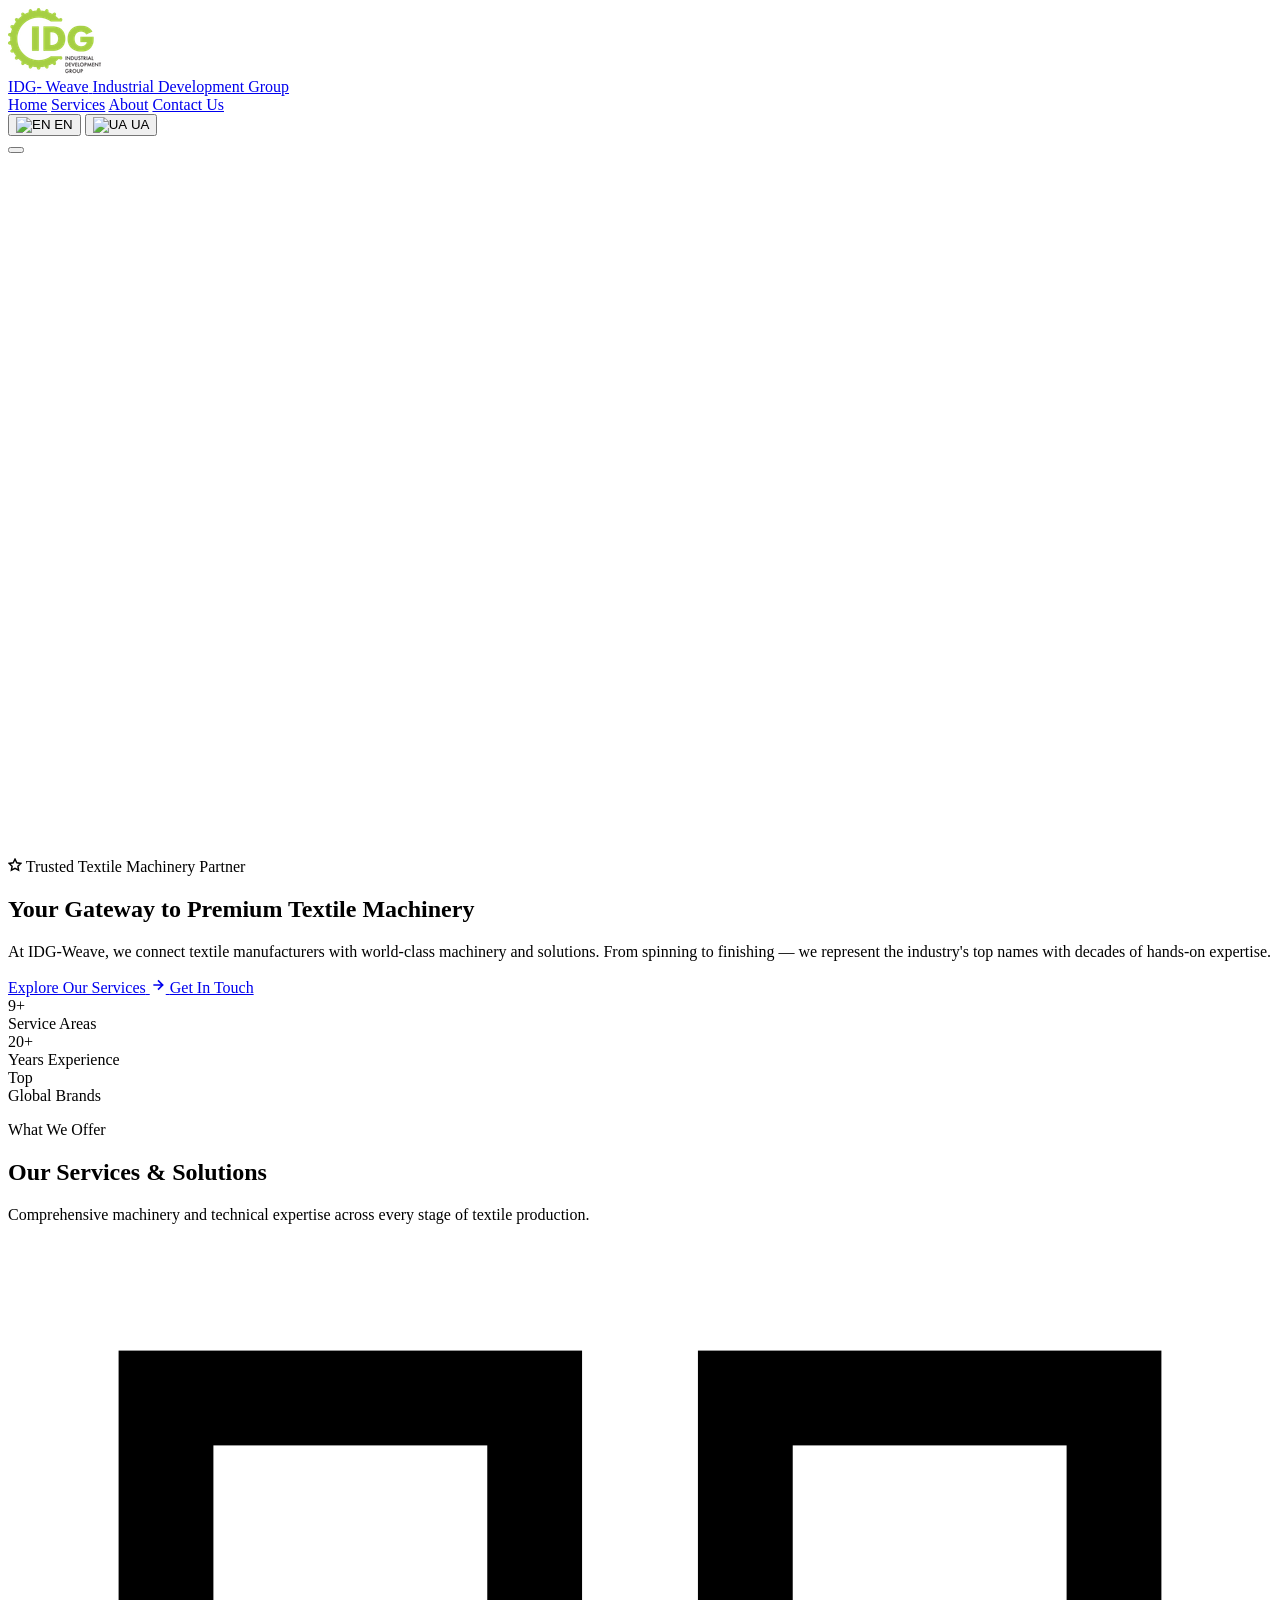
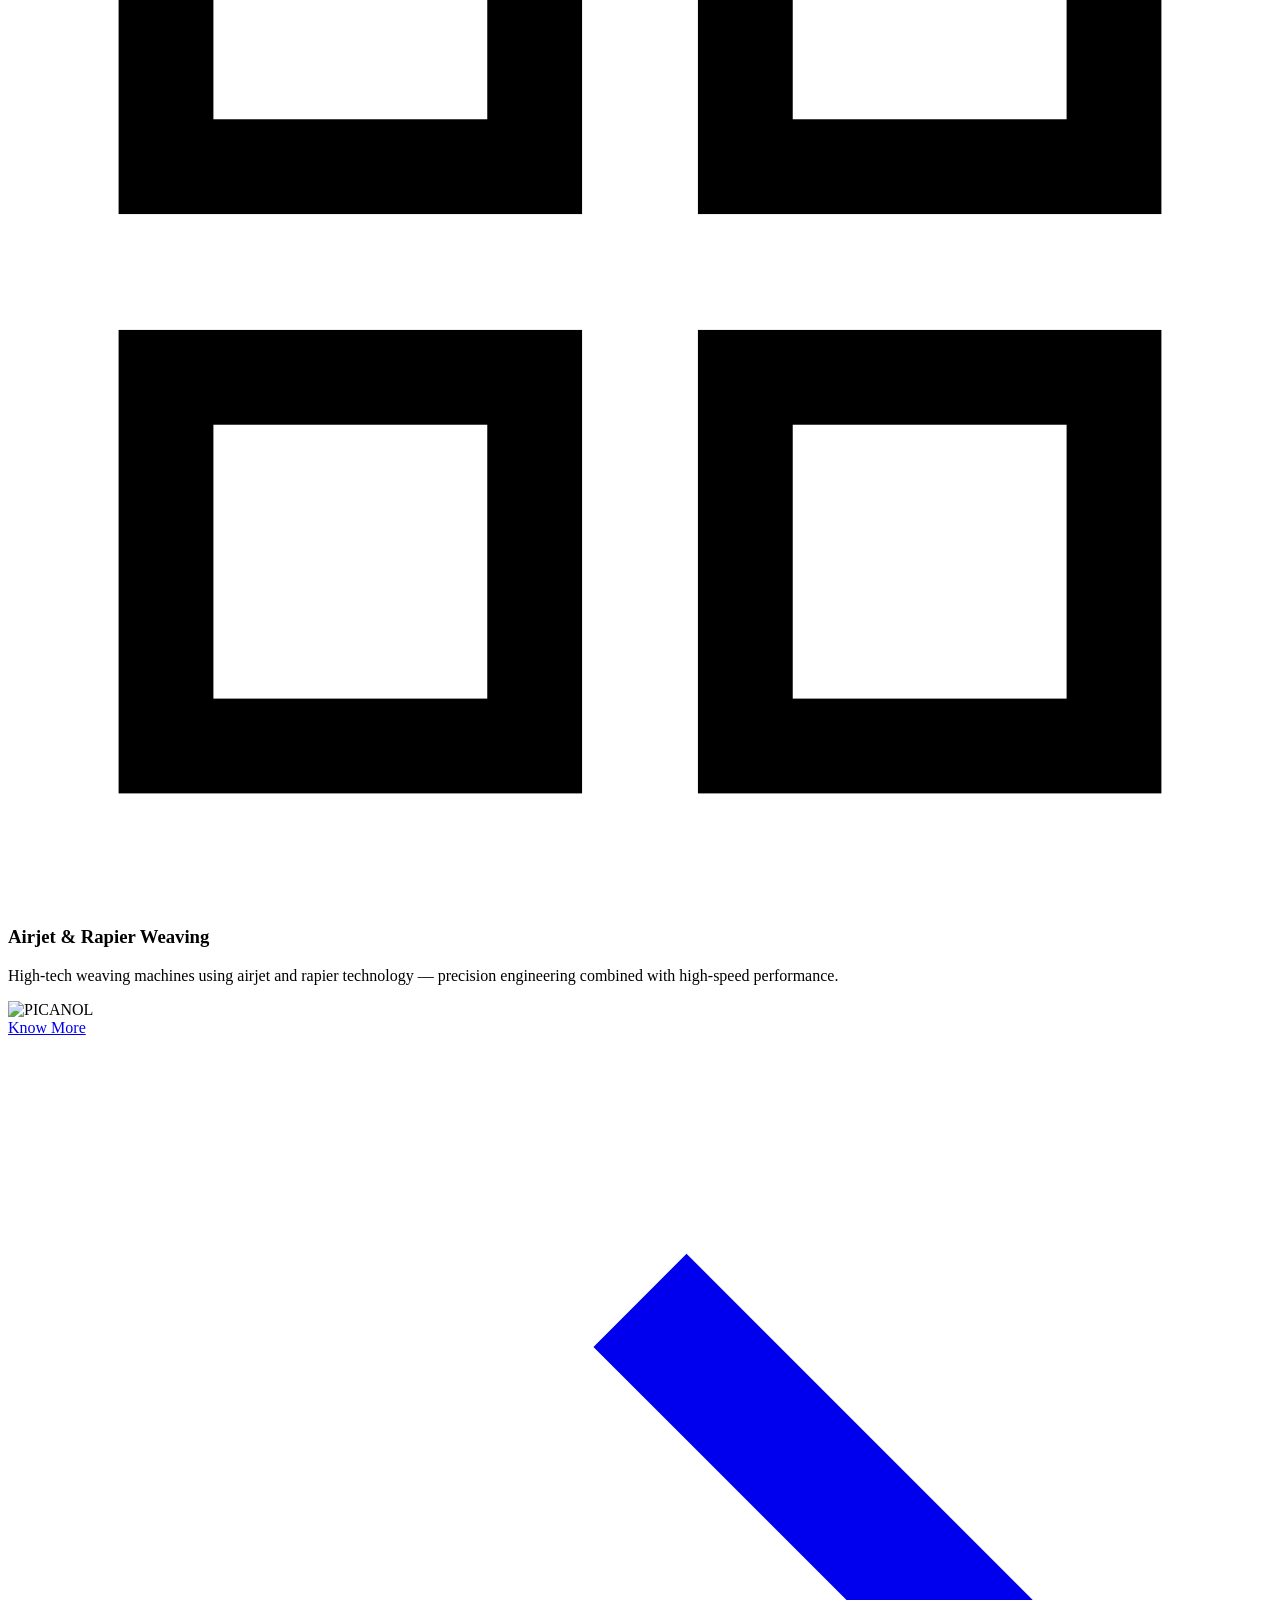
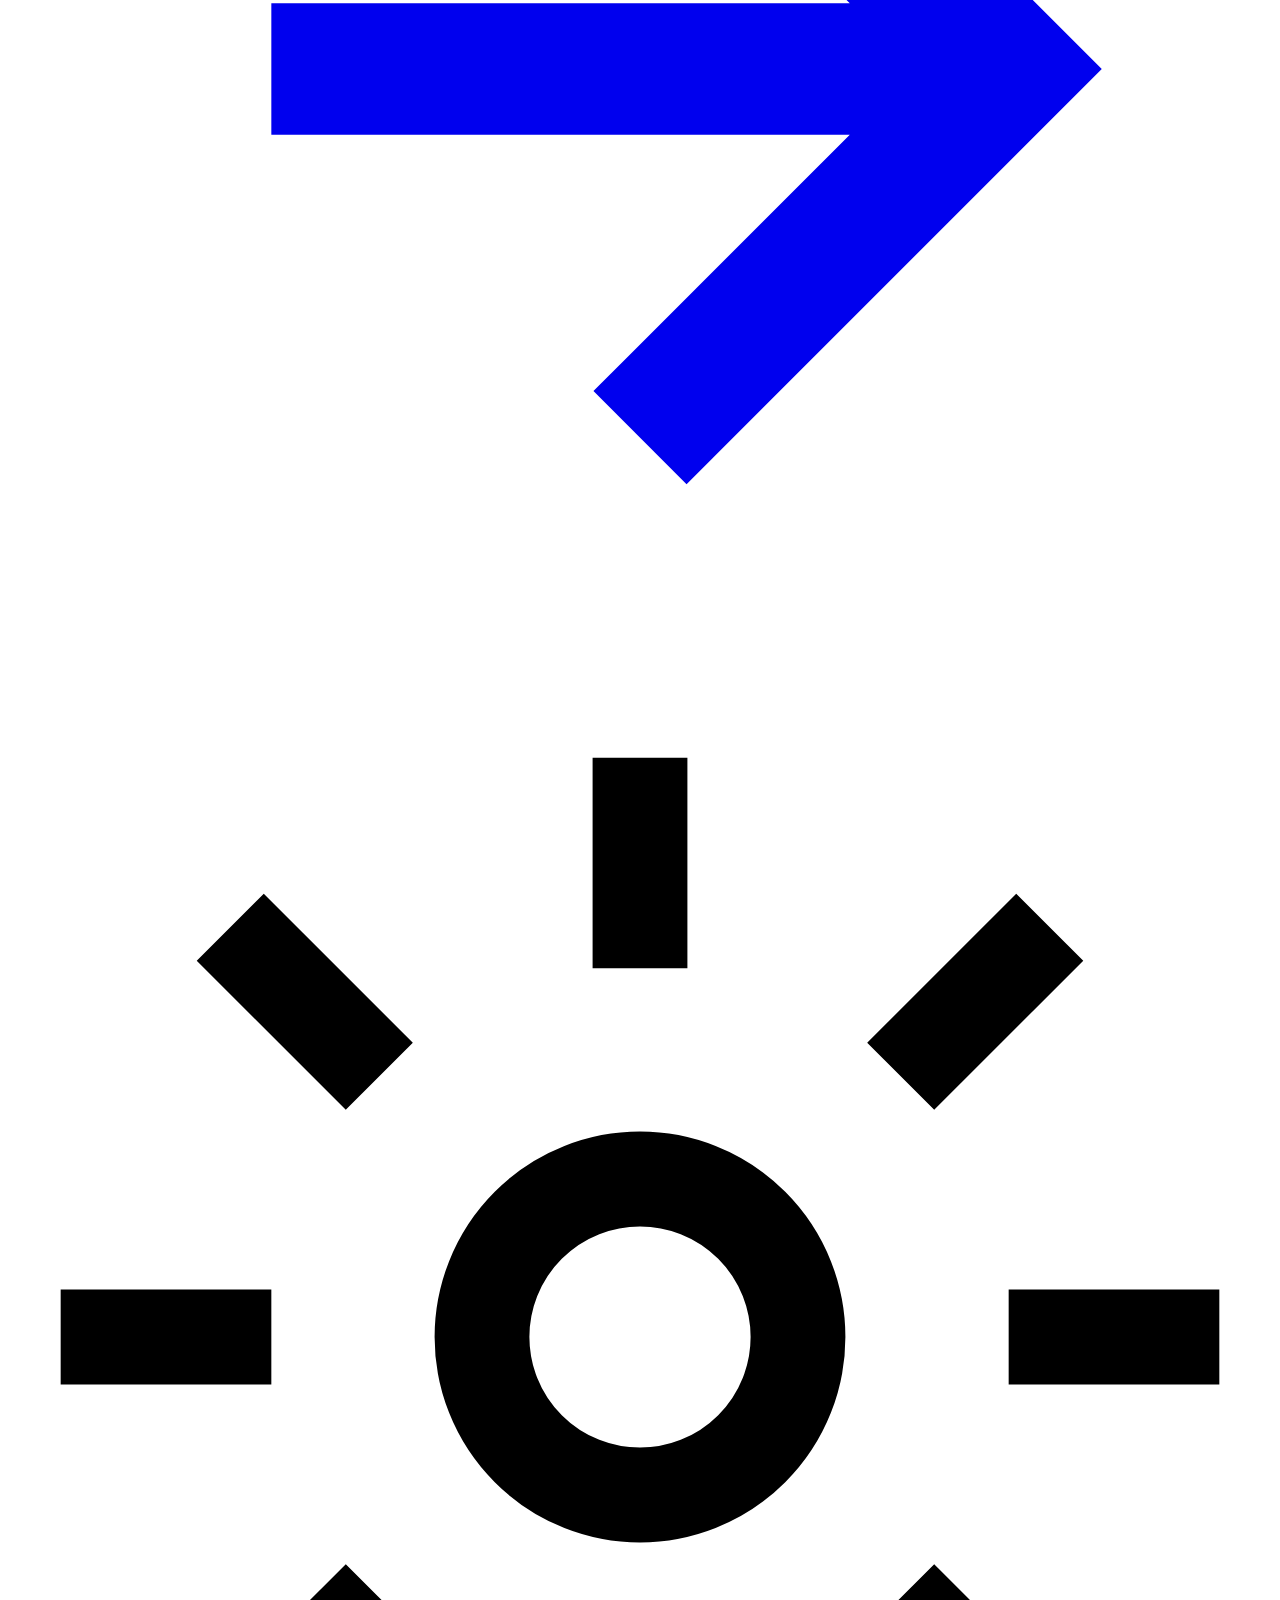
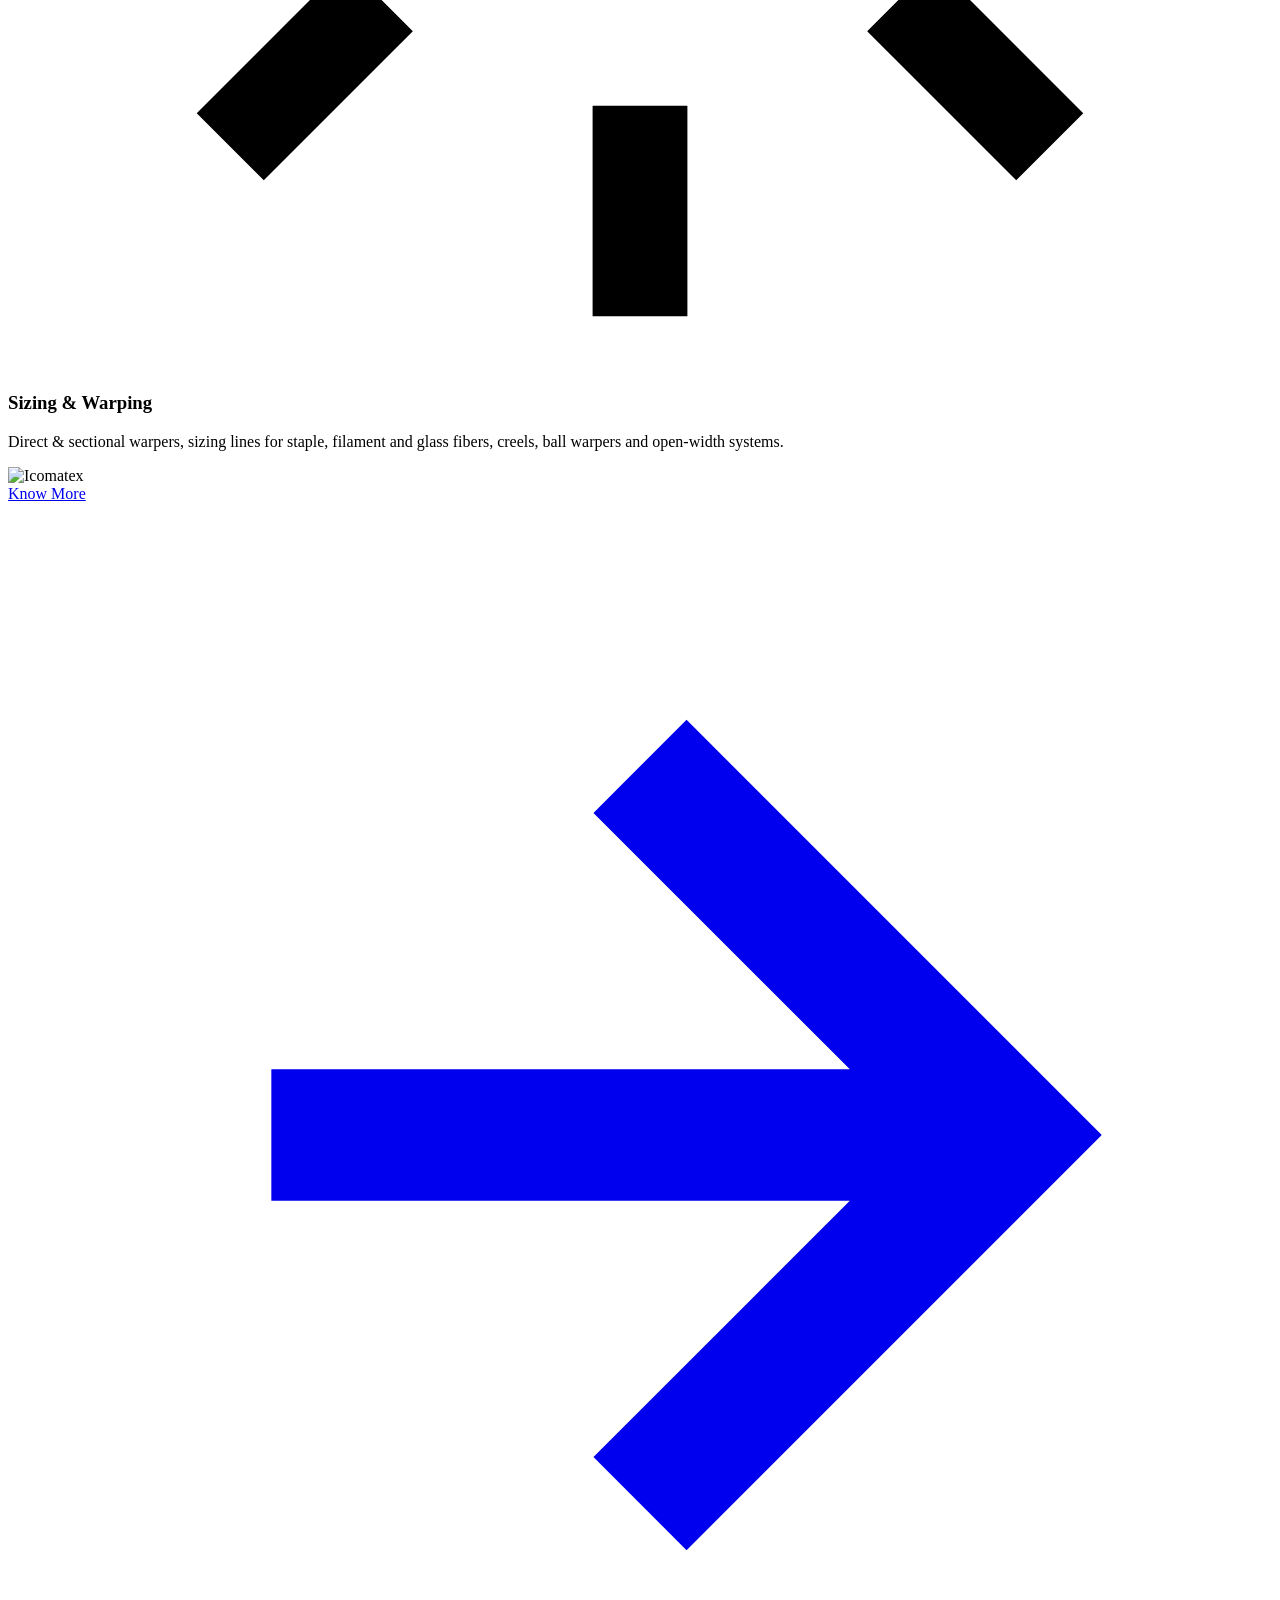
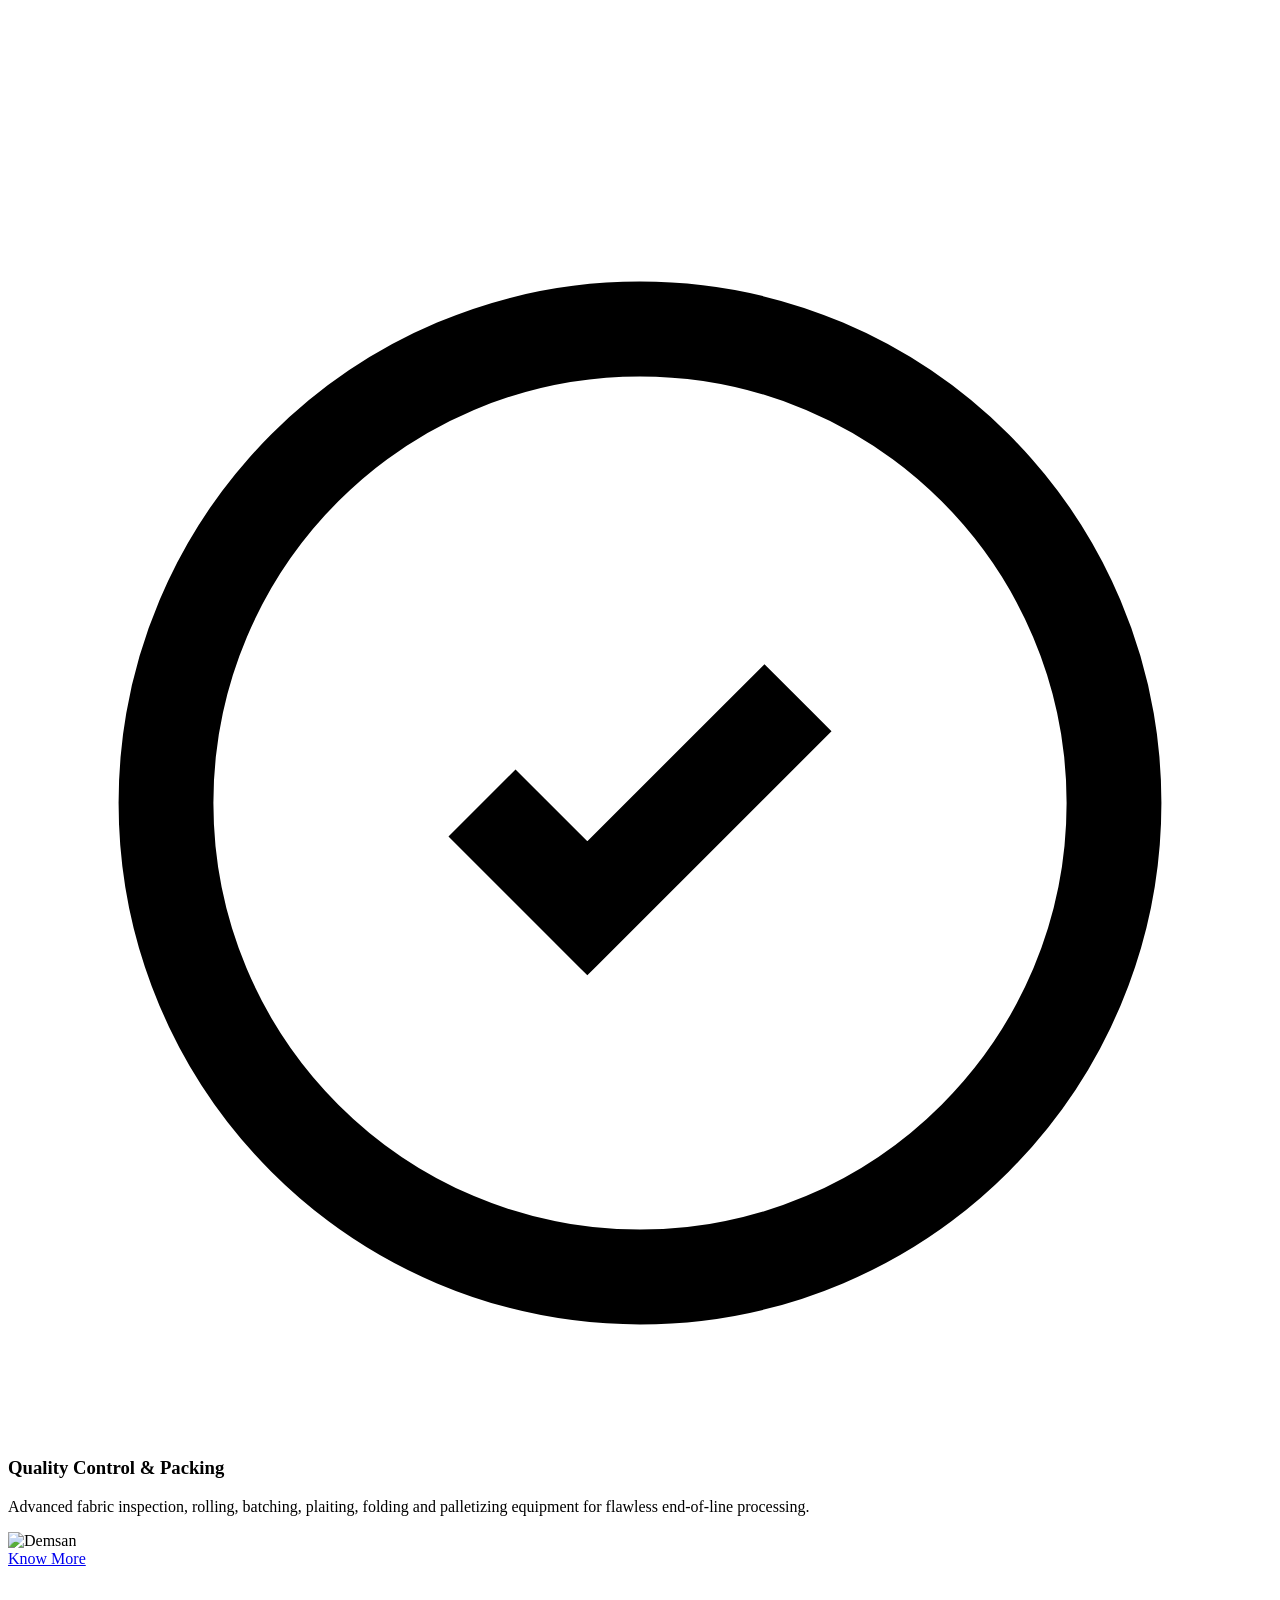
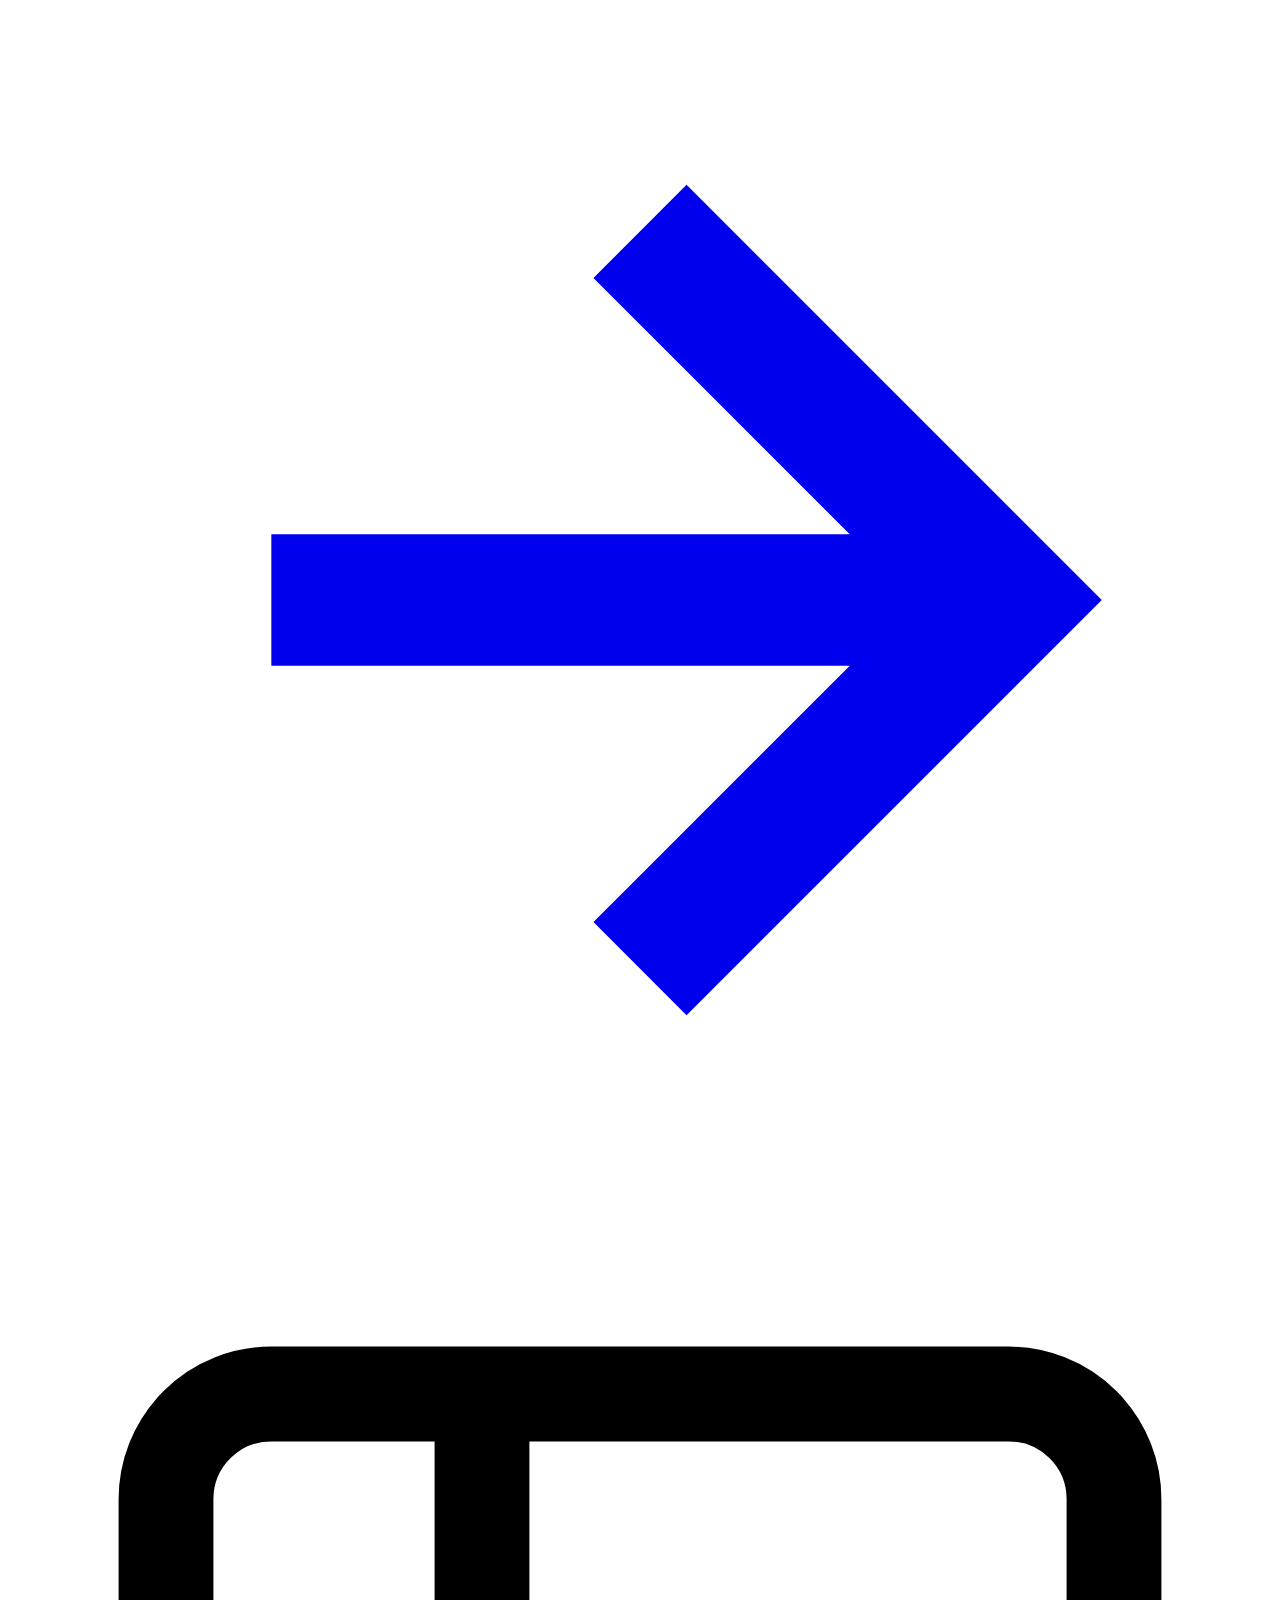
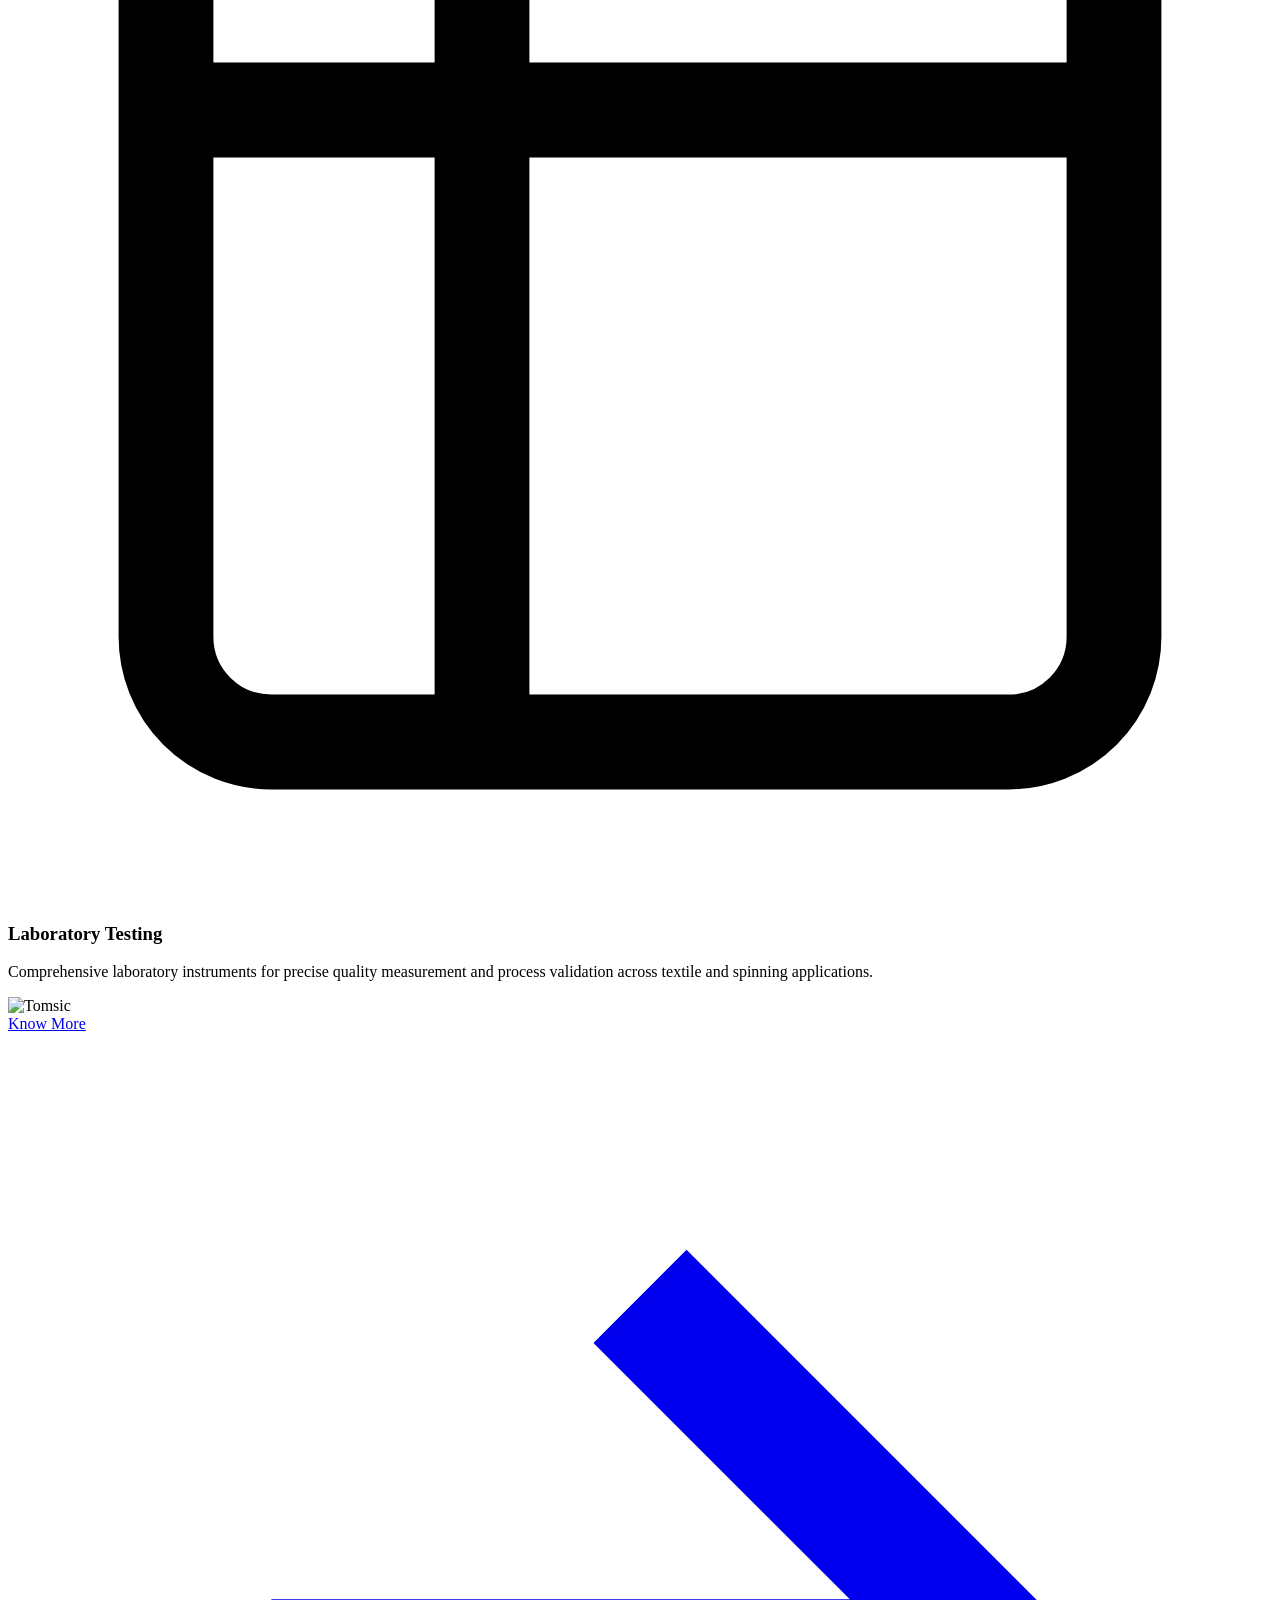
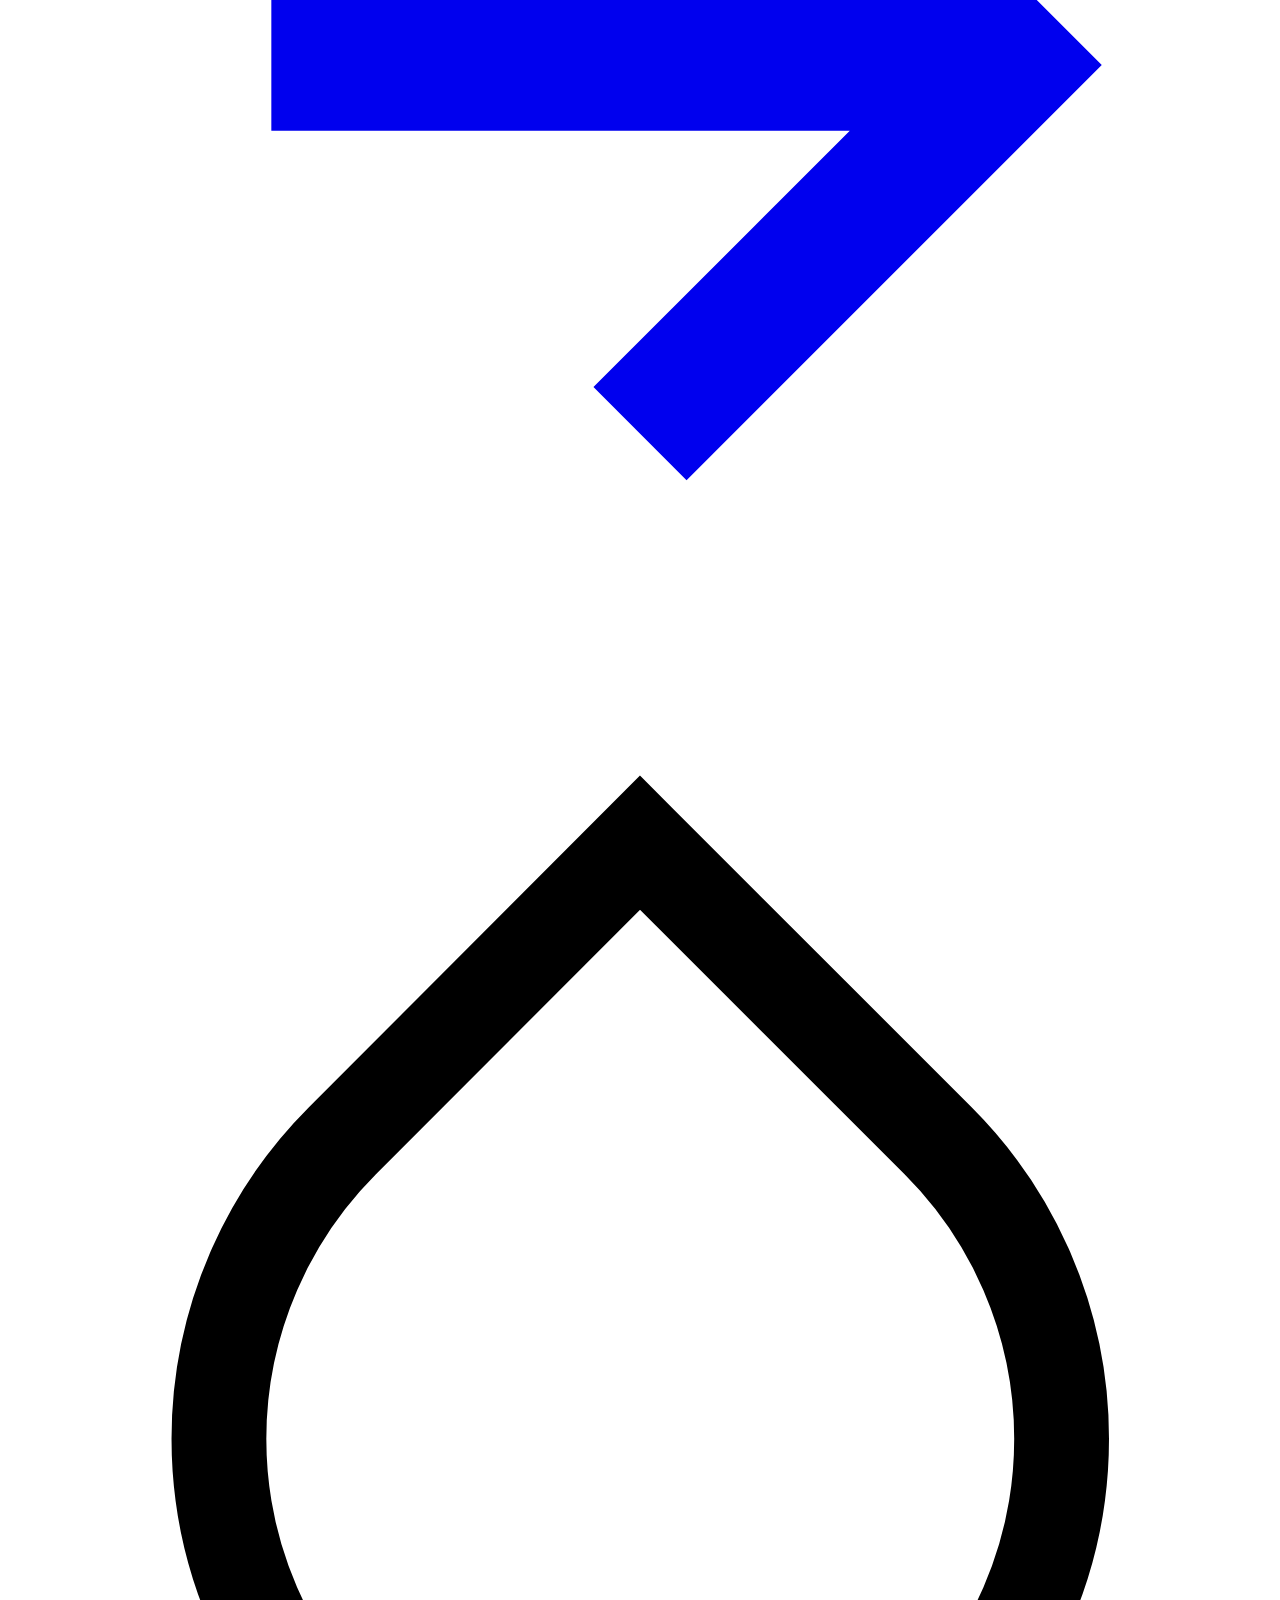
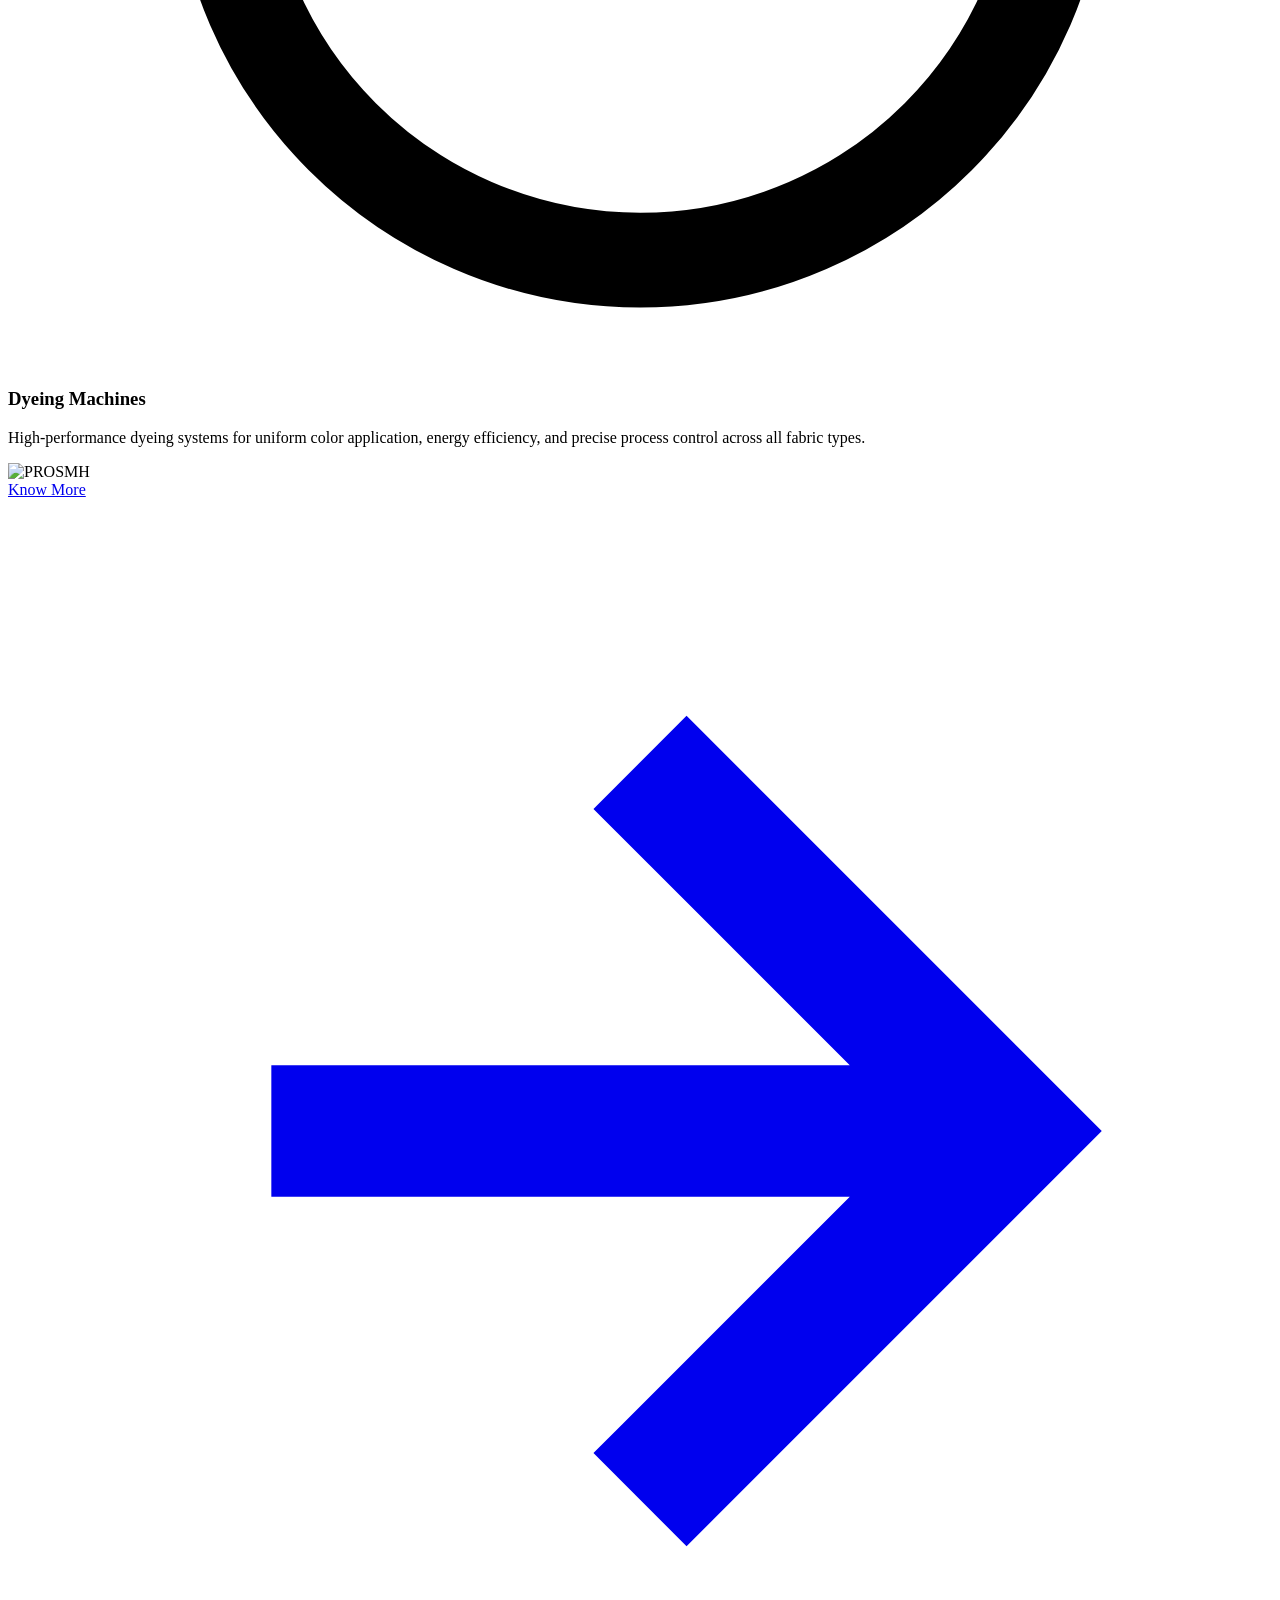
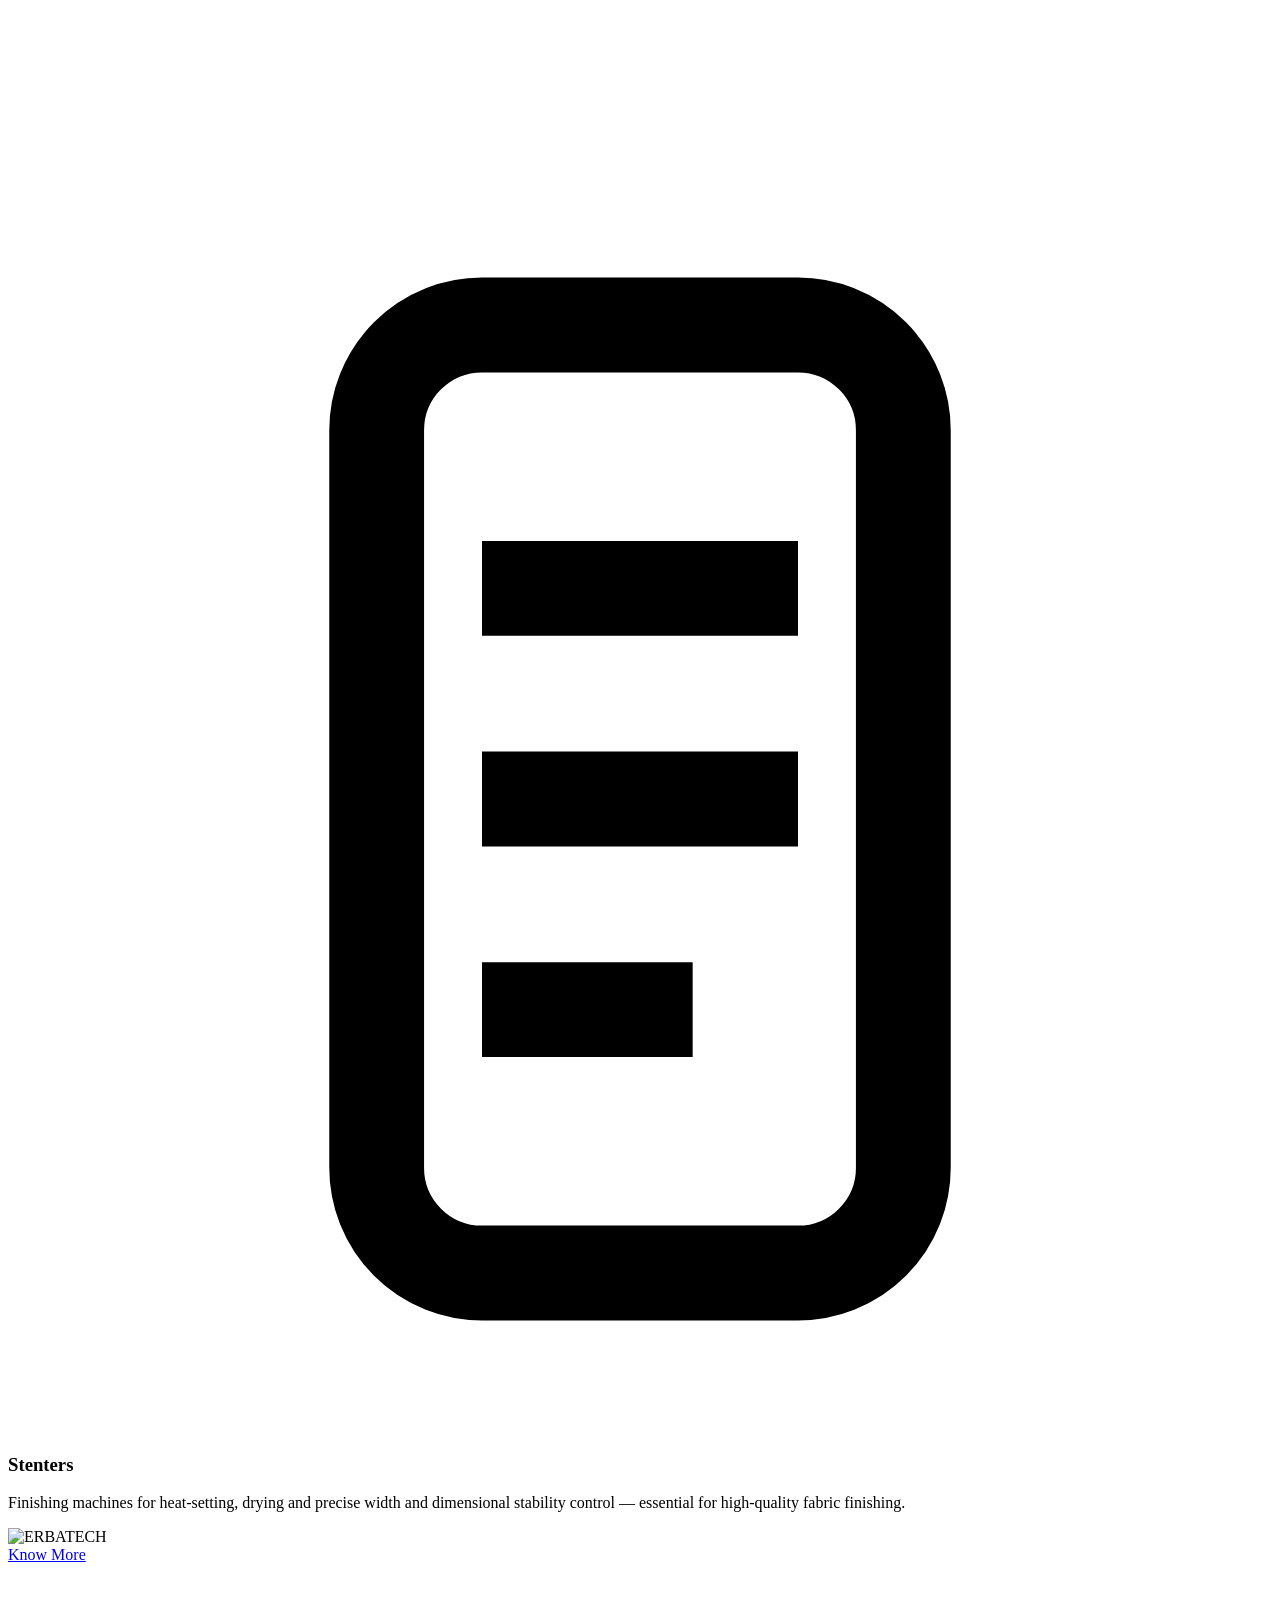
==== commit 3e03e3cc: "Update index.html" ====
--- a/index.html
+++ b/index.html
@@ -1,395 +1,395 @@
-﻿<!DOCTYPE html>
-<html lang="en">
-<head>
-  <meta charset="UTF-8">
-  <meta name="viewport" content="width=device-width, initial-scale=1.0">
-  <title>IDG Industrial Textile Machinery Solutions</title>
-  <meta name="description" content="IDG-Weave connects textile manufacturers with cutting-edge machinery from world-leading brands. Weaving, spinning, dyeing, finishing and more.">
-  <link rel="preconnect" href="https://fonts.googleapis.com">
-  <link rel="preconnect" href="https://fonts.gstatic.com" crossorigin>
-  <link href="https://fonts.googleapis.com/css2?family=Jost:wght@300;400;500;600;700;800&display=swap" rel="stylesheet">
-  <link rel="stylesheet" href="css/style.css">
-</head>
-<body>
-
-<!-- ========= HEADER ================================================================================================================================= -->
-<header class="site-header">
-  <nav class="nav">
-    <a href="index.html" class="logo">
-      <img src="idg_logo.png" alt="IDG-Weave" class="logo-img">
-      <div class="logo-text">
-        <span class="logo-name">IDG<span>-Weave</span></span>
-        <span class="logo-sub">Industrial Development Group</span>
-      </div>
-    </a>
-    <div class="nav-links" id="navLinks">
-      <a href="index.html" class="active" data-i18n="nav_home">Home</a>
-      <a href="services.html" data-i18n="nav_services">Services</a>
-      <a href="about.html" data-i18n="nav_about">About</a>
-      <a href="contact.html" class="nav-cta" data-i18n="nav_contact">Contact Us</a>
-    </div>
-    <div class="lang-switcher">
-      <button class="lang-btn active" data-lang="en">
-        <img src="images/flag-en.svg" alt="EN"> EN
-      </button>
-      <button class="lang-btn" data-lang="ua">
-        <img src="images/flag-ua.svg" alt="UA"> UA
-      </button>
-    </div>
-    <button class="nav-toggle" id="navToggle" aria-label="Menu">
-      <span></span><span></span><span></span>
-    </button>
-  </nav>
-</header>
-
-<!-- ========= HERO ========================================================================================================================================== -->
-<section class="hero">
-  <svg class="hero-gear" width="700" height="700" viewBox="0 0 700 700" fill="none">
-    <circle cx="350" cy="350" r="320" stroke="white" stroke-width="3" stroke-dasharray="18 10"/>
-    <circle cx="350" cy="350" r="260" stroke="white" stroke-width="2" stroke-dasharray="12 8"/>
-    <circle cx="350" cy="350" r="200" stroke="white" stroke-width="2"/>
-  </svg>
-  <div class="hero-content">
-    <div class="hero-eyebrow">
-      <svg width="14" height="14" viewBox="0 0 24 24" fill="none" stroke="currentColor" stroke-width="2.5"><polygon points="12 2 15.09 8.26 22 9.27 17 14.14 18.18 21.02 12 17.77 5.82 21.02 7 14.14 2 9.27 8.91 8.26 12 2"/></svg>
-      <span data-i18n="hero_eyebrow">Trusted Textile Machinery Partner</span>
-    </div>
-    <h1 data-i18n-html="hero_h1">Your Gateway to <span>Premium</span> Textile Machinery</h1>
-    <p data-i18n="hero_p">At IDG-Weave, we connect textile manufacturers with world-class machinery and solutions. From spinning to finishing &mdash; we represent the industry's top names with decades of hands-on expertise.</p>
-    <div class="hero-actions">
-      <a href="services.html" class="btn btn-primary">
-        <span data-i18n="hero_btn1">Explore Our Services</span>
-        <svg width="16" height="16" viewBox="0 0 24 24" fill="none" stroke="currentColor" stroke-width="2.5"><path d="M5 12h14M12 5l7 7-7 7"/></svg>
-      </a>
-      <a href="contact.html" class="btn btn-outline" data-i18n="hero_btn2">Get In Touch</a>
-    </div>
-    <div class="hero-stats">
-      <div class="stat-item">
-        <div class="stat-number">9+</div>
-        <div class="stat-label" data-i18n="stat1_label">Service Areas</div>
-      </div>
-      <div class="stat-item">
-        <div class="stat-number">20+</div>
-        <div class="stat-label" data-i18n="stat2_label">Years Experience</div>
-      </div>
-      <div class="stat-item">
-        <div class="stat-number">Top</div>
-        <div class="stat-label" data-i18n="stat3_label">Global Brands</div>
-      </div>
-    </div>
-  </div>
-</section>
-
-<!-- ========= SERVICES GRID ================================================================================================================== -->
-<section class="services-section">
-  <div class="container">
-    <div class="section-header centered">
-      <p class="section-eyebrow" data-i18n="services_eyebrow">What We Offer</p>
-      <h2 class="section-title" data-i18n="services_title">Our Services &amp; Solutions</h2>
-      <p class="section-subtitle" data-i18n="services_subtitle">Comprehensive machinery and technical expertise across every stage of textile production.</p>
-    </div>
-
-    <div class="services-grid">
-
-      <!-- 1 Weaving -->
-      <div class="service-card">
-        <div class="service-icon">
-          <svg viewBox="0 0 24 24" fill="none" stroke="currentColor" stroke-width="1.8"><rect x="3" y="3" width="7" height="7"/><rect x="14" y="3" width="7" height="7"/><rect x="3" y="14" width="7" height="7"/><rect x="14" y="14" width="7" height="7"/></svg>
-        </div>
-        <h3 data-i18n="s1_title">Airjet &amp; Rapier Weaving</h3>
-        <p data-i18n="s1_desc">High-tech weaving machines using airjet and rapier technology &mdash; precision engineering combined with high-speed performance.</p>
-        <div class="partner-row">
-          <div class="partner-logo-wrap">
-            <div class="partner-logo-wrap"><img src="images/partners/picanol.jpg" alt="PICANOL"></div>
-          </div>
-          <a href="https://www.picanol.be/en/machines-features/machines" target="_blank" rel="noopener" class="know-more-link">
-            <span data-i18n="know_more">Know More</span>
-            <svg viewBox="0 0 24 24" fill="none" stroke="currentColor" stroke-width="2.5"><path d="M5 12h14M12 5l7 7-7 7"/></svg>
-          </a>
-        </div>
-      </div>
-
-      <!-- 2 Sizing & Warping -->
-      <div class="service-card">
-        <div class="service-icon">
-          <svg viewBox="0 0 24 24" fill="none" stroke="currentColor" stroke-width="1.8"><circle cx="12" cy="12" r="3"/><path d="M12 1v4M12 19v4M4.22 4.22l2.83 2.83M16.95 16.95l2.83 2.83M1 12h4M19 12h4M4.22 19.78l2.83-2.83M16.95 7.05l2.83-2.83"/></svg>
-        </div>
-        <h3 data-i18n="s2_title">Sizing &amp; Warping</h3>
-        <p data-i18n="s2_desc">Direct &amp; sectional warpers, sizing lines for staple, filament and glass fibers, creels, ball warpers and open-width systems.</p>
-        <div class="partner-row">
-          <div class="partner-logo-wrap">
-            <img src="images/partners/icomatex.png" alt="Icomatex">
-          </div>
-          <a href="https://icomatex.com/en/about-us/" target="_blank" rel="noopener" class="know-more-link">
-            <span data-i18n="know_more">Know More</span>
-            <svg viewBox="0 0 24 24" fill="none" stroke="currentColor" stroke-width="2.5"><path d="M5 12h14M12 5l7 7-7 7"/></svg>
-          </a>
-        </div>
-      </div>
-
-      <!-- 3 Quality Control -->
-      <div class="service-card">
-        <div class="service-icon">
-          <svg viewBox="0 0 24 24" fill="none" stroke="currentColor" stroke-width="1.8"><path d="M9 12l2 2 4-4"/><path d="M21 12c0 4.97-4.03 9-9 9S3 16.97 3 12 7.03 3 12 3s9 4.03 9 9z"/></svg>
-        </div>
-        <h3 data-i18n="s3_title">Quality Control &amp; Packing</h3>
-        <p data-i18n="s3_desc">Advanced fabric inspection, rolling, batching, plaiting, folding and palletizing equipment for flawless end-of-line processing.</p>
-        <div class="partner-row">
-          <div class="partner-logo-wrap">
-            <img src="images/partners/demsan.png" alt="Demsan">
-          </div>
-          <a href="https://demsan.com.tr/en/" target="_blank" rel="noopener" class="know-more-link">
-            <span data-i18n="know_more">Know More</span>
-            <svg viewBox="0 0 24 24" fill="none" stroke="currentColor" stroke-width="2.5"><path d="M5 12h14M12 5l7 7-7 7"/></svg>
-          </a>
-        </div>
-      </div>
-
-      <!-- 4 Laboratory -->
-      <div class="service-card">
-        <div class="service-icon">
-          <svg viewBox="0 0 24 24" fill="none" stroke="currentColor" stroke-width="1.8"><path d="M9 3H5a2 2 0 00-2 2v4m6-6h10a2 2 0 012 2v4M9 3v18m0 0h10a2 2 0 002-2V9M9 21H5a2 2 0 01-2-2V9m0 0h18"/></svg>
-        </div>
-        <h3 data-i18n="s4_title">Laboratory Testing</h3>
-        <p data-i18n="s4_desc">Comprehensive laboratory instruments for precise quality measurement and process validation across textile and spinning applications.</p>
-        <div class="partner-row">
-          <div class="partner-logo-wrap">
-            <img src="images/partners/tomsic.webp" alt="Tomsic">
-          </div>
-          <a href="https://www.tomsic.it/laboratory-solutions-lineup/" target="_blank" rel="noopener" class="know-more-link">
-            <span data-i18n="know_more">Know More</span>
-            <svg viewBox="0 0 24 24" fill="none" stroke="currentColor" stroke-width="2.5"><path d="M5 12h14M12 5l7 7-7 7"/></svg>
-          </a>
-        </div>
-      </div>
-
-      <!-- 5 Dyeing -->
-      <div class="service-card">
-        <div class="service-icon">
-          <svg viewBox="0 0 24 24" fill="none" stroke="currentColor" stroke-width="1.8"><path d="M12 2.69l5.66 5.66a8 8 0 11-11.31 0z"/></svg>
-        </div>
-        <h3 data-i18n="s5_title">Dyeing Machines</h3>
-        <p data-i18n="s5_desc">High-performance dyeing systems for uniform color application, energy efficiency, and precise process control across all fabric types.</p>
-        <div class="partner-row">
-          <div class="partner-logo-wrap">
-            <img src="images/partners/prosmh.png" alt="PROSMH">
-          </div>
-          <a href="https://prosmh.com/en/products/ktm-krantz" target="_blank" rel="noopener" class="know-more-link">
-            <span data-i18n="know_more">Know More</span>
-            <svg viewBox="0 0 24 24" fill="none" stroke="currentColor" stroke-width="2.5"><path d="M5 12h14M12 5l7 7-7 7"/></svg>
-          </a>
-        </div>
-      </div>
-
-      <!-- 6 Stenters -->
-      <div class="service-card">
-        <div class="service-icon">
-          <svg viewBox="0 0 24 24" fill="none" stroke="currentColor" stroke-width="1.8"><path d="M15 3H9a2 2 0 00-2 2v14a2 2 0 002 2h6a2 2 0 002-2V5a2 2 0 00-2-2z"/><path d="M9 8h6M9 12h6M9 16h4"/></svg>
-        </div>
-        <h3 data-i18n="s6_title">Stenters</h3>
-        <p data-i18n="s6_desc">Finishing machines for heat-setting, drying and precise width and dimensional stability control &mdash; essential for high-quality fabric finishing.</p>
-        <div class="partner-row">
-          <div class="partner-logo-wrap">
-            <img src="images/partners/erbatech.png" alt="ERBATECH">
-          </div>
-          <a href="https://www.erbatech.com/textile/" target="_blank" rel="noopener" class="know-more-link">
-            <span data-i18n="know_more">Know More</span>
-            <svg viewBox="0 0 24 24" fill="none" stroke="currentColor" stroke-width="2.5"><path d="M5 12h14M12 5l7 7-7 7"/></svg>
-          </a>
-        </div>
-      </div>
-
-      <!-- 7 Climate -->
-      <div class="service-card">
-        <div class="service-icon">
-          <svg viewBox="0 0 24 24" fill="none" stroke="currentColor" stroke-width="1.8"><path d="M17 14V2"/><path d="M3 6v8a6 6 0 006 6h6"/><path d="M7 10l2 2 4-4"/></svg>
-        </div>
-        <h3 data-i18n="s7_title">Climate &amp; Waste Control</h3>
-        <p data-i18n="s7_desc">Systems that maintain optimal temperature, humidity and air quality while efficiently managing lint, dust and process waste.</p>
-        <div class="partner-row">
-          <div class="partner-logo-wrap">
-            <img src="images/partners/tufekci.png" alt="TÃ¼fekÃ§i">
-          </div>
-          <a href="http://www.tufekci.com.tr/" target="_blank" rel="noopener" class="know-more-link">
-            <span data-i18n="know_more">Know More</span>
-            <svg viewBox="0 0 24 24" fill="none" stroke="currentColor" stroke-width="2.5"><path d="M5 12h14M12 5l7 7-7 7"/></svg>
-          </a>
-        </div>
-      </div>
-
-      <!-- 8 Washing -->
-      <div class="service-card">
-        <div class="service-icon">
-          <svg viewBox="0 0 24 24" fill="none" stroke="currentColor" stroke-width="1.8"><path d="M2 12h20M2 12c0-5.52 4.48-10 10-10s10 4.48 10 10"/><path d="M2 12c0 5.52 4.48 10 10 10s10-4.48 10-10"/></svg>
-        </div>
-        <h3 data-i18n="s8_title">Washing, Bleaching &amp; Mercerizing</h3>
-        <p data-i18n="s8_desc">High-efficiency open-width washing and ultrasonic treatment systems for superior fabric preparation and finishing.</p>
-        <div class="partner-row">
-          <div class="partner-logo-wrap">
-            <img src="images/partners/prosmh.png" alt="PROSMH">
-          </div>
-          <a href="https://prosmh.com/en/products/open-width-washing" target="_blank" rel="noopener" class="know-more-link">
-            <span data-i18n="know_more">Know More</span>
-            <svg viewBox="0 0 24 24" fill="none" stroke="currentColor" stroke-width="2.5"><path d="M5 12h14M12 5l7 7-7 7"/></svg>
-          </a>
-        </div>
-      </div>
-
-      <!-- 9 Spinning -->
-      <div class="service-card">
-        <div class="service-icon">
-          <svg viewBox="0 0 24 24" fill="none" stroke="currentColor" stroke-width="1.8"><path d="M12 2v20M2 12c0-5.52 4.48-10 10-10"/><circle cx="12" cy="12" r="3"/><path d="M22 12c0 5.52-4.48 10-10 10"/></svg>
-        </div>
-        <h3 data-i18n="s9_title">Spinning</h3>
-        <p data-i18n="s9_desc">Complete spinning solutions &mdash; converting natural or synthetic fibers into yarns of desired thickness, twist and strength.</p>
-        <div class="partner-row">
-          <div class="partner-logo-wrap">
-            <div class="partner-logo-wrap"><img src="images/partners/marzoli-black.png" alt="MARZOLI"></div>
-          </div>
-          <a href="https://en.marzoli.camozzi.com/" target="_blank" rel="noopener" class="know-more-link">
-            <span data-i18n="know_more">Know More</span>
-            <svg viewBox="0 0 24 24" fill="none" stroke="currentColor" stroke-width="2.5"><path d="M5 12h14M12 5l7 7-7 7"/></svg>
-          </a>
-        </div>
-      </div>
-
-    </div>
-
-    <div style="text-align:center;margin-top:3rem;">
-      <a href="services.html" class="btn btn-dark" data-i18n="view_all">View All Services</a>
-    </div>
-  </div>
-</section>
-
-<!-- ========= ABOUT TEASER ===================================================================================================================== -->
-<section class="about-teaser">
-  <div class="container">
-    <div class="about-grid">
-      <div class="about-visual">
-        <div class="about-placeholder">
-          <img src="idg_logo.png" alt="IDG-Weave" style="width:140px;opacity:0.18;filter:brightness(0) invert(1)">
-        </div>
-        <div class="about-badge">
-          <strong>20+</strong>
-          <span data-i18n="stat2_label">Years Experience</span>
-        </div>
-      </div>
-      <div class="about-text">
-        <p class="section-eyebrow" data-i18n="about_eyebrow">Who We Are</p>
-        <h2 class="section-title" data-i18n="about_title">A Trusted Name in Textile Machinery</h2>
-        <p class="section-subtitle" data-i18n="about_subtitle">IDG-Weave bridges the gap between world-class textile machinery manufacturers and the producers who need them most.</p>
-        <div class="about-highlights">
-          <div class="highlight-item"><div class="highlight-dot"></div><p data-i18n-html="about_hi1"><strong>Comprehensive coverage</strong> &mdash; we represent leading manufacturers across every major segment of textile production.</p></div>
-          <div class="highlight-item"><div class="highlight-dot"></div><p data-i18n-html="about_hi2"><strong>Technical expertise</strong> &mdash; our team brings deep industry knowledge and hands-on experience to every engagement.</p></div>
-          <div class="highlight-item"><div class="highlight-dot"></div><p data-i18n-html="about_hi3"><strong>Tailored solutions</strong> &mdash; we match the right machinery to your specific production requirements and budget.</p></div>
-          <div class="highlight-item"><div class="highlight-dot"></div><p data-i18n-html="about_hi4"><strong>Ongoing support</strong> &mdash; from selection to installation and beyond, we stay with you through the entire process.</p></div>
-        </div>
-        <a href="about.html" class="btn btn-primary" data-i18n="about_btn">About IDG-Weave</a>
-      </div>
-    </div>
-  </div>
-</section>
-
-<!-- ========= WHY US ======================================================================================================================================= -->
-<section class="why-us">
-  <div class="container">
-    <div class="section-header centered">
-      <p class="section-eyebrow" style="color:var(--green)" data-i18n="why_eyebrow">Why Choose Us</p>
-      <h2 class="section-title" data-i18n="why_title">The IDG-Weave Advantage</h2>
-      <p class="section-subtitle" style="color:rgba(255,255,255,0.55);margin:0 auto" data-i18n="why_subtitle">We combine global reach with local knowledge to deliver unmatched value for textile operations of every scale.</p>
-    </div>
-    <div class="why-grid">
-      <div class="why-card">
-        <div class="why-icon"><svg width="24" height="24" viewBox="0 0 24 24" fill="none" stroke="currentColor" stroke-width="1.8"><circle cx="12" cy="12" r="10"/><path d="M2 12h20M12 2a15.3 15.3 0 010 20M12 2a15.3 15.3 0 000 20"/></svg></div>
-        <h4 data-i18n="why1_title">Global Manufacturer Network</h4>
-        <p data-i18n="why1_p">We maintain direct relationships with the world's top textile machinery manufacturers, giving you access to the best technology available.</p>
-      </div>
-      <div class="why-card">
-        <div class="why-icon"><svg width="24" height="24" viewBox="0 0 24 24" fill="none" stroke="currentColor" stroke-width="1.8"><path d="M12 22s8-4 8-10V5l-8-3-8 3v7c0 6 8 10 8 10z"/></svg></div>
-        <h4 data-i18n="why2_title">Quality Guaranteed</h4>
-        <p data-i18n="why2_p">Every solution we recommend meets rigorous performance and reliability standards, backed by manufacturer warranties and our expertise.</p>
-      </div>
-      <div class="why-card">
-        <div class="why-icon"><svg width="24" height="24" viewBox="0 0 24 24" fill="none" stroke="currentColor" stroke-width="1.8"><path d="M17 21v-2a4 4 0 00-4-4H5a4 4 0 00-4 4v2"/><circle cx="9" cy="7" r="4"/><path d="M23 21v-2a4 4 0 00-3-3.87M16 3.13a4 4 0 010 7.75"/></svg></div>
-        <h4 data-i18n="why3_title">Expert Consultation</h4>
-        <p data-i18n="why3_p">Our team of specialists analyzes your production needs and recommends the optimal machinery configuration for your facility.</p>
-      </div>
-      <div class="why-card">
-        <div class="why-icon"><svg width="24" height="24" viewBox="0 0 24 24" fill="none" stroke="currentColor" stroke-width="1.8"><path d="M13 2L3 14h9l-1 8 10-12h-9l1-8z"/></svg></div>
-        <h4 data-i18n="why4_title">Fast &amp; Responsive</h4>
-        <p data-i18n="why4_p">We understand that time matters in production. We act quickly on inquiries and ensure efficient delivery and commissioning timelines.</p>
-      </div>
-    </div>
-  </div>
-</section>
-
-<!-- ========= CTA ================================================================================================================================================ -->
-<section class="cta-section">
-  <div class="container">
-    <div class="cta-inner">
-      <div class="cta-text">
-        <h2 data-i18n="cta_title">Ready to Upgrade Your Textile Production?</h2>
-        <p data-i18n="cta_p">Talk to our experts and find the right machinery for your needs.</p>
-      </div>
-      <a href="contact.html" class="btn btn-dark">
-        <span data-i18n="cta_btn">Contact Us Today</span>
-        <svg width="16" height="16" viewBox="0 0 24 24" fill="none" stroke="currentColor" stroke-width="2.5"><path d="M5 12h14M12 5l7 7-7 7"/></svg>
-      </a>
-    </div>
-  </div>
-</section>
-
-<!-- ========= FOOTER ======================================================================================================================================= -->
-<footer class="site-footer">
-  <div class="container">
-    <div class="footer-grid">
-      <div class="footer-brand">
-        <a href="index.html" class="logo" style="margin-bottom:1rem">
-          <img src="idg_logo.png" alt="IDG-Weave" class="logo-img">
-          <div class="logo-text">
-            <span class="logo-name">IDG<span>-Weave</span></span>
-            <span class="logo-sub">Industrial Development Group</span>
-          </div>
-        </a>
-        <p data-i18n="footer_tagline">Your trusted partner in textile machinery &mdash; connecting manufacturers with world-class solutions.</p>
-      </div>
-      <div class="footer-col">
-        <h4 data-i18n="footer_services">Services</h4>
-        <ul>
-          <li><a href="services.html#weaving" data-i18n="s1_title">Airjet &amp; Rapier Weaving</a></li>
-          <li><a href="services.html#sizing" data-i18n="s2_title">Sizing &amp; Warping</a></li>
-          <li><a href="services.html#quality" data-i18n="s3_title">Quality Control</a></li>
-          <li><a href="services.html#dyeing" data-i18n="s5_title">Dyeing Machines</a></li>
-          <li><a href="services.html#spinning" data-i18n="s9_title">Spinning</a></li>
-        </ul>
-      </div>
-      <div class="footer-col">
-        <h4 data-i18n="footer_company">Company</h4>
-        <ul>
-          <li><a href="about.html" data-i18n="footer_about">About IDG-Weave</a></li>
-          <li><a href="services.html" data-i18n="footer_all_services">All Services</a></li>
-          <li><a href="contact.html" data-i18n="nav_contact">Contact Us</a></li>
-        </ul>
-      </div>
-      <div class="footer-col">
-        <h4 data-i18n="footer_contact_col">Contact</h4>
-        <ul>
-          <li><a href="mailto:info@weave.com.ua">info@weave.com.ua</a></li>
-          <li><a href="tel:+380674840670">+380 67 484 06 70</a></li>
-          <li><a href="tel:+4522522744">+45 22 52 27 44</a></li>
-          <li style="color:rgba(255,255,255,0.4);font-size:0.82rem;line-height:1.5">Troitskaya St. 50, office 1<br>Odessa, Ukraine 65045</li>
-        </ul>
-      </div>
-    </div>
-    <div class="footer-bottom">
-      <span>&copy; 2026 IDG-Weave. <span data-i18n="footer_copyright">All rights reserved.</span></span>
-      <span>Industrial Development Group</span>
-    </div>
-  </div>
-</footer>
-
-<script src="js/i18n.js"></script>
-<script src="js/main.js"></script>
-</body>
-</html>
-
+﻿<!DOCTYPE html>
+<html lang="en">
+<head>
+  <meta charset="UTF-8">
+  <meta name="viewport" content="width=device-width, initial-scale=1.0">
+  <title>IDG Industrial Textile Machinery Solutions</title>
+  <meta name="description" content="IDG-Weave connects textile manufacturers with cutting-edge machinery from world-leading brands. Weaving, spinning, dyeing, finishing and more.">
+  <link rel="preconnect" href="https://fonts.googleapis.com">
+  <link rel="preconnect" href="https://fonts.gstatic.com" crossorigin>
+  <link href="https://fonts.googleapis.com/css2?family=Jost:wght@300;400;500;600;700;800&display=swap" rel="stylesheet">
+  <link rel="stylesheet" href="css/style.css">
+</head>
+<body>
+
+<!-- ========= HEADER ================================================================================================================================= -->
+<header class="site-header">
+  <nav class="nav">
+    <a href="index.html" class="logo">
+      <img src="idg_logo.png" alt="IDG-Weave" class="logo-img">
+      <div class="logo-text">
+        <span class="logo-name">IDG<span>- Weave</span></span>
+        <span class="logo-sub">Industrial Development Group</span>
+      </div>
+    </a>
+    <div class="nav-links" id="navLinks">
+      <a href="index.html" class="active" data-i18n="nav_home">Home</a>
+      <a href="services.html" data-i18n="nav_services">Services</a>
+      <a href="about.html" data-i18n="nav_about">About</a>
+      <a href="contact.html" class="nav-cta" data-i18n="nav_contact">Contact Us</a>
+    </div>
+    <div class="lang-switcher">
+      <button class="lang-btn active" data-lang="en">
+        <img src="images/flag-en.svg" alt="EN"> EN
+      </button>
+      <button class="lang-btn" data-lang="ua">
+        <img src="images/flag-ua.svg" alt="UA"> UA
+      </button>
+    </div>
+    <button class="nav-toggle" id="navToggle" aria-label="Menu">
+      <span></span><span></span><span></span>
+    </button>
+  </nav>
+</header>
+
+<!-- ========= HERO ========================================================================================================================================== -->
+<section class="hero">
+  <svg class="hero-gear" width="700" height="700" viewBox="0 0 700 700" fill="none">
+    <circle cx="350" cy="350" r="320" stroke="white" stroke-width="3" stroke-dasharray="18 10"/>
+    <circle cx="350" cy="350" r="260" stroke="white" stroke-width="2" stroke-dasharray="12 8"/>
+    <circle cx="350" cy="350" r="200" stroke="white" stroke-width="2"/>
+  </svg>
+  <div class="hero-content">
+    <div class="hero-eyebrow">
+      <svg width="14" height="14" viewBox="0 0 24 24" fill="none" stroke="currentColor" stroke-width="2.5"><polygon points="12 2 15.09 8.26 22 9.27 17 14.14 18.18 21.02 12 17.77 5.82 21.02 7 14.14 2 9.27 8.91 8.26 12 2"/></svg>
+      <span data-i18n="hero_eyebrow">Trusted Textile Machinery Partner</span>
+    </div>
+    <h1 data-i18n-html="hero_h1">Your Gateway to <span>Premium</span> Textile Machinery</h1>
+    <p data-i18n="hero_p">At IDG-Weave, we connect textile manufacturers with world-class machinery and solutions. From spinning to finishing &mdash; we represent the industry's top names with decades of hands-on expertise.</p>
+    <div class="hero-actions">
+      <a href="services.html" class="btn btn-primary">
+        <span data-i18n="hero_btn1">Explore Our Services</span>
+        <svg width="16" height="16" viewBox="0 0 24 24" fill="none" stroke="currentColor" stroke-width="2.5"><path d="M5 12h14M12 5l7 7-7 7"/></svg>
+      </a>
+      <a href="contact.html" class="btn btn-outline" data-i18n="hero_btn2">Get In Touch</a>
+    </div>
+    <div class="hero-stats">
+      <div class="stat-item">
+        <div class="stat-number">9+</div>
+        <div class="stat-label" data-i18n="stat1_label">Service Areas</div>
+      </div>
+      <div class="stat-item">
+        <div class="stat-number">20+</div>
+        <div class="stat-label" data-i18n="stat2_label">Years Experience</div>
+      </div>
+      <div class="stat-item">
+        <div class="stat-number">Top</div>
+        <div class="stat-label" data-i18n="stat3_label">Global Brands</div>
+      </div>
+    </div>
+  </div>
+</section>
+
+<!-- ========= SERVICES GRID ================================================================================================================== -->
+<section class="services-section">
+  <div class="container">
+    <div class="section-header centered">
+      <p class="section-eyebrow" data-i18n="services_eyebrow">What We Offer</p>
+      <h2 class="section-title" data-i18n="services_title">Our Services &amp; Solutions</h2>
+      <p class="section-subtitle" data-i18n="services_subtitle">Comprehensive machinery and technical expertise across every stage of textile production.</p>
+    </div>
+
+    <div class="services-grid">
+
+      <!-- 1 Weaving -->
+      <div class="service-card">
+        <div class="service-icon">
+          <svg viewBox="0 0 24 24" fill="none" stroke="currentColor" stroke-width="1.8"><rect x="3" y="3" width="7" height="7"/><rect x="14" y="3" width="7" height="7"/><rect x="3" y="14" width="7" height="7"/><rect x="14" y="14" width="7" height="7"/></svg>
+        </div>
+        <h3 data-i18n="s1_title">Airjet &amp; Rapier Weaving</h3>
+        <p data-i18n="s1_desc">High-tech weaving machines using airjet and rapier technology &mdash; precision engineering combined with high-speed performance.</p>
+        <div class="partner-row">
+          <div class="partner-logo-wrap">
+            <div class="partner-logo-wrap"><img src="images/partners/picanol.jpg" alt="PICANOL"></div>
+          </div>
+          <a href="https://www.picanol.be/en/machines-features/machines" target="_blank" rel="noopener" class="know-more-link">
+            <span data-i18n="know_more">Know More</span>
+            <svg viewBox="0 0 24 24" fill="none" stroke="currentColor" stroke-width="2.5"><path d="M5 12h14M12 5l7 7-7 7"/></svg>
+          </a>
+        </div>
+      </div>
+
+      <!-- 2 Sizing & Warping -->
+      <div class="service-card">
+        <div class="service-icon">
+          <svg viewBox="0 0 24 24" fill="none" stroke="currentColor" stroke-width="1.8"><circle cx="12" cy="12" r="3"/><path d="M12 1v4M12 19v4M4.22 4.22l2.83 2.83M16.95 16.95l2.83 2.83M1 12h4M19 12h4M4.22 19.78l2.83-2.83M16.95 7.05l2.83-2.83"/></svg>
+        </div>
+        <h3 data-i18n="s2_title">Sizing &amp; Warping</h3>
+        <p data-i18n="s2_desc">Direct &amp; sectional warpers, sizing lines for staple, filament and glass fibers, creels, ball warpers and open-width systems.</p>
+        <div class="partner-row">
+          <div class="partner-logo-wrap">
+            <img src="images/partners/icomatex.png" alt="Icomatex">
+          </div>
+          <a href="https://icomatex.com/en/about-us/" target="_blank" rel="noopener" class="know-more-link">
+            <span data-i18n="know_more">Know More</span>
+            <svg viewBox="0 0 24 24" fill="none" stroke="currentColor" stroke-width="2.5"><path d="M5 12h14M12 5l7 7-7 7"/></svg>
+          </a>
+        </div>
+      </div>
+
+      <!-- 3 Quality Control -->
+      <div class="service-card">
+        <div class="service-icon">
+          <svg viewBox="0 0 24 24" fill="none" stroke="currentColor" stroke-width="1.8"><path d="M9 12l2 2 4-4"/><path d="M21 12c0 4.97-4.03 9-9 9S3 16.97 3 12 7.03 3 12 3s9 4.03 9 9z"/></svg>
+        </div>
+        <h3 data-i18n="s3_title">Quality Control &amp; Packing</h3>
+        <p data-i18n="s3_desc">Advanced fabric inspection, rolling, batching, plaiting, folding and palletizing equipment for flawless end-of-line processing.</p>
+        <div class="partner-row">
+          <div class="partner-logo-wrap">
+            <img src="images/partners/demsan.png" alt="Demsan">
+          </div>
+          <a href="https://demsan.com.tr/en/" target="_blank" rel="noopener" class="know-more-link">
+            <span data-i18n="know_more">Know More</span>
+            <svg viewBox="0 0 24 24" fill="none" stroke="currentColor" stroke-width="2.5"><path d="M5 12h14M12 5l7 7-7 7"/></svg>
+          </a>
+        </div>
+      </div>
+
+      <!-- 4 Laboratory -->
+      <div class="service-card">
+        <div class="service-icon">
+          <svg viewBox="0 0 24 24" fill="none" stroke="currentColor" stroke-width="1.8"><path d="M9 3H5a2 2 0 00-2 2v4m6-6h10a2 2 0 012 2v4M9 3v18m0 0h10a2 2 0 002-2V9M9 21H5a2 2 0 01-2-2V9m0 0h18"/></svg>
+        </div>
+        <h3 data-i18n="s4_title">Laboratory Testing</h3>
+        <p data-i18n="s4_desc">Comprehensive laboratory instruments for precise quality measurement and process validation across textile and spinning applications.</p>
+        <div class="partner-row">
+          <div class="partner-logo-wrap">
+            <img src="images/partners/tomsic.webp" alt="Tomsic">
+          </div>
+          <a href="https://www.tomsic.it/laboratory-solutions-lineup/" target="_blank" rel="noopener" class="know-more-link">
+            <span data-i18n="know_more">Know More</span>
+            <svg viewBox="0 0 24 24" fill="none" stroke="currentColor" stroke-width="2.5"><path d="M5 12h14M12 5l7 7-7 7"/></svg>
+          </a>
+        </div>
+      </div>
+
+      <!-- 5 Dyeing -->
+      <div class="service-card">
+        <div class="service-icon">
+          <svg viewBox="0 0 24 24" fill="none" stroke="currentColor" stroke-width="1.8"><path d="M12 2.69l5.66 5.66a8 8 0 11-11.31 0z"/></svg>
+        </div>
+        <h3 data-i18n="s5_title">Dyeing Machines</h3>
+        <p data-i18n="s5_desc">High-performance dyeing systems for uniform color application, energy efficiency, and precise process control across all fabric types.</p>
+        <div class="partner-row">
+          <div class="partner-logo-wrap">
+            <img src="images/partners/prosmh.png" alt="PROSMH">
+          </div>
+          <a href="https://prosmh.com/en/products/ktm-krantz" target="_blank" rel="noopener" class="know-more-link">
+            <span data-i18n="know_more">Know More</span>
+            <svg viewBox="0 0 24 24" fill="none" stroke="currentColor" stroke-width="2.5"><path d="M5 12h14M12 5l7 7-7 7"/></svg>
+          </a>
+        </div>
+      </div>
+
+      <!-- 6 Stenters -->
+      <div class="service-card">
+        <div class="service-icon">
+          <svg viewBox="0 0 24 24" fill="none" stroke="currentColor" stroke-width="1.8"><path d="M15 3H9a2 2 0 00-2 2v14a2 2 0 002 2h6a2 2 0 002-2V5a2 2 0 00-2-2z"/><path d="M9 8h6M9 12h6M9 16h4"/></svg>
+        </div>
+        <h3 data-i18n="s6_title">Stenters</h3>
+        <p data-i18n="s6_desc">Finishing machines for heat-setting, drying and precise width and dimensional stability control &mdash; essential for high-quality fabric finishing.</p>
+        <div class="partner-row">
+          <div class="partner-logo-wrap">
+            <img src="images/partners/erbatech.png" alt="ERBATECH">
+          </div>
+          <a href="https://www.erbatech.com/textile/" target="_blank" rel="noopener" class="know-more-link">
+            <span data-i18n="know_more">Know More</span>
+            <svg viewBox="0 0 24 24" fill="none" stroke="currentColor" stroke-width="2.5"><path d="M5 12h14M12 5l7 7-7 7"/></svg>
+          </a>
+        </div>
+      </div>
+
+      <!-- 7 Climate -->
+      <div class="service-card">
+        <div class="service-icon">
+          <svg viewBox="0 0 24 24" fill="none" stroke="currentColor" stroke-width="1.8"><path d="M17 14V2"/><path d="M3 6v8a6 6 0 006 6h6"/><path d="M7 10l2 2 4-4"/></svg>
+        </div>
+        <h3 data-i18n="s7_title">Climate &amp; Waste Control</h3>
+        <p data-i18n="s7_desc">Systems that maintain optimal temperature, humidity and air quality while efficiently managing lint, dust and process waste.</p>
+        <div class="partner-row">
+          <div class="partner-logo-wrap">
+            <img src="images/partners/tufekci.png" alt="TÃ¼fekÃ§i">
+          </div>
+          <a href="http://www.tufekci.com.tr/" target="_blank" rel="noopener" class="know-more-link">
+            <span data-i18n="know_more">Know More</span>
+            <svg viewBox="0 0 24 24" fill="none" stroke="currentColor" stroke-width="2.5"><path d="M5 12h14M12 5l7 7-7 7"/></svg>
+          </a>
+        </div>
+      </div>
+
+      <!-- 8 Washing -->
+      <div class="service-card">
+        <div class="service-icon">
+          <svg viewBox="0 0 24 24" fill="none" stroke="currentColor" stroke-width="1.8"><path d="M2 12h20M2 12c0-5.52 4.48-10 10-10s10 4.48 10 10"/><path d="M2 12c0 5.52 4.48 10 10 10s10-4.48 10-10"/></svg>
+        </div>
+        <h3 data-i18n="s8_title">Washing, Bleaching &amp; Mercerizing</h3>
+        <p data-i18n="s8_desc">High-efficiency open-width washing and ultrasonic treatment systems for superior fabric preparation and finishing.</p>
+        <div class="partner-row">
+          <div class="partner-logo-wrap">
+            <img src="images/partners/prosmh.png" alt="PROSMH">
+          </div>
+          <a href="https://prosmh.com/en/products/open-width-washing" target="_blank" rel="noopener" class="know-more-link">
+            <span data-i18n="know_more">Know More</span>
+            <svg viewBox="0 0 24 24" fill="none" stroke="currentColor" stroke-width="2.5"><path d="M5 12h14M12 5l7 7-7 7"/></svg>
+          </a>
+        </div>
+      </div>
+
+      <!-- 9 Spinning -->
+      <div class="service-card">
+        <div class="service-icon">
+          <svg viewBox="0 0 24 24" fill="none" stroke="currentColor" stroke-width="1.8"><path d="M12 2v20M2 12c0-5.52 4.48-10 10-10"/><circle cx="12" cy="12" r="3"/><path d="M22 12c0 5.52-4.48 10-10 10"/></svg>
+        </div>
+        <h3 data-i18n="s9_title">Spinning</h3>
+        <p data-i18n="s9_desc">Complete spinning solutions &mdash; converting natural or synthetic fibers into yarns of desired thickness, twist and strength.</p>
+        <div class="partner-row">
+          <div class="partner-logo-wrap">
+            <div class="partner-logo-wrap"><img src="images/partners/marzoli-black.png" alt="MARZOLI"></div>
+          </div>
+          <a href="https://en.marzoli.camozzi.com/" target="_blank" rel="noopener" class="know-more-link">
+            <span data-i18n="know_more">Know More</span>
+            <svg viewBox="0 0 24 24" fill="none" stroke="currentColor" stroke-width="2.5"><path d="M5 12h14M12 5l7 7-7 7"/></svg>
+          </a>
+        </div>
+      </div>
+
+    </div>
+
+    <div style="text-align:center;margin-top:3rem;">
+      <a href="services.html" class="btn btn-dark" data-i18n="view_all">View All Services</a>
+    </div>
+  </div>
+</section>
+
+<!-- ========= ABOUT TEASER ===================================================================================================================== -->
+<section class="about-teaser">
+  <div class="container">
+    <div class="about-grid">
+      <div class="about-visual">
+        <div class="about-placeholder">
+          <img src="idg_logo.png" alt="IDG-Weave" style="width:140px;opacity:0.18;filter:brightness(0) invert(1)">
+        </div>
+        <div class="about-badge">
+          <strong>20+</strong>
+          <span data-i18n="stat2_label">Years Experience</span>
+        </div>
+      </div>
+      <div class="about-text">
+        <p class="section-eyebrow" data-i18n="about_eyebrow">Who We Are</p>
+        <h2 class="section-title" data-i18n="about_title">A Trusted Name in Textile Machinery</h2>
+        <p class="section-subtitle" data-i18n="about_subtitle">IDG-Weave bridges the gap between world-class textile machinery manufacturers and the producers who need them most.</p>
+        <div class="about-highlights">
+          <div class="highlight-item"><div class="highlight-dot"></div><p data-i18n-html="about_hi1"><strong>Comprehensive coverage</strong> &mdash; we represent leading manufacturers across every major segment of textile production.</p></div>
+          <div class="highlight-item"><div class="highlight-dot"></div><p data-i18n-html="about_hi2"><strong>Technical expertise</strong> &mdash; our team brings deep industry knowledge and hands-on experience to every engagement.</p></div>
+          <div class="highlight-item"><div class="highlight-dot"></div><p data-i18n-html="about_hi3"><strong>Tailored solutions</strong> &mdash; we match the right machinery to your specific production requirements and budget.</p></div>
+          <div class="highlight-item"><div class="highlight-dot"></div><p data-i18n-html="about_hi4"><strong>Ongoing support</strong> &mdash; from selection to installation and beyond, we stay with you through the entire process.</p></div>
+        </div>
+        <a href="about.html" class="btn btn-primary" data-i18n="about_btn">About IDG-Weave</a>
+      </div>
+    </div>
+  </div>
+</section>
+
+<!-- ========= WHY US ======================================================================================================================================= -->
+<section class="why-us">
+  <div class="container">
+    <div class="section-header centered">
+      <p class="section-eyebrow" style="color:var(--green)" data-i18n="why_eyebrow">Why Choose Us</p>
+      <h2 class="section-title" data-i18n="why_title">The IDG-Weave Advantage</h2>
+      <p class="section-subtitle" style="color:rgba(255,255,255,0.55);margin:0 auto" data-i18n="why_subtitle">We combine global reach with local knowledge to deliver unmatched value for textile operations of every scale.</p>
+    </div>
+    <div class="why-grid">
+      <div class="why-card">
+        <div class="why-icon"><svg width="24" height="24" viewBox="0 0 24 24" fill="none" stroke="currentColor" stroke-width="1.8"><circle cx="12" cy="12" r="10"/><path d="M2 12h20M12 2a15.3 15.3 0 010 20M12 2a15.3 15.3 0 000 20"/></svg></div>
+        <h4 data-i18n="why1_title">Global Manufacturer Network</h4>
+        <p data-i18n="why1_p">We maintain direct relationships with the world's top textile machinery manufacturers, giving you access to the best technology available.</p>
+      </div>
+      <div class="why-card">
+        <div class="why-icon"><svg width="24" height="24" viewBox="0 0 24 24" fill="none" stroke="currentColor" stroke-width="1.8"><path d="M12 22s8-4 8-10V5l-8-3-8 3v7c0 6 8 10 8 10z"/></svg></div>
+        <h4 data-i18n="why2_title">Quality Guaranteed</h4>
+        <p data-i18n="why2_p">Every solution we recommend meets rigorous performance and reliability standards, backed by manufacturer warranties and our expertise.</p>
+      </div>
+      <div class="why-card">
+        <div class="why-icon"><svg width="24" height="24" viewBox="0 0 24 24" fill="none" stroke="currentColor" stroke-width="1.8"><path d="M17 21v-2a4 4 0 00-4-4H5a4 4 0 00-4 4v2"/><circle cx="9" cy="7" r="4"/><path d="M23 21v-2a4 4 0 00-3-3.87M16 3.13a4 4 0 010 7.75"/></svg></div>
+        <h4 data-i18n="why3_title">Expert Consultation</h4>
+        <p data-i18n="why3_p">Our team of specialists analyzes your production needs and recommends the optimal machinery configuration for your facility.</p>
+      </div>
+      <div class="why-card">
+        <div class="why-icon"><svg width="24" height="24" viewBox="0 0 24 24" fill="none" stroke="currentColor" stroke-width="1.8"><path d="M13 2L3 14h9l-1 8 10-12h-9l1-8z"/></svg></div>
+        <h4 data-i18n="why4_title">Fast &amp; Responsive</h4>
+        <p data-i18n="why4_p">We understand that time matters in production. We act quickly on inquiries and ensure efficient delivery and commissioning timelines.</p>
+      </div>
+    </div>
+  </div>
+</section>
+
+<!-- ========= CTA ================================================================================================================================================ -->
+<section class="cta-section">
+  <div class="container">
+    <div class="cta-inner">
+      <div class="cta-text">
+        <h2 data-i18n="cta_title">Ready to Upgrade Your Textile Production?</h2>
+        <p data-i18n="cta_p">Talk to our experts and find the right machinery for your needs.</p>
+      </div>
+      <a href="contact.html" class="btn btn-dark">
+        <span data-i18n="cta_btn">Contact Us Today</span>
+        <svg width="16" height="16" viewBox="0 0 24 24" fill="none" stroke="currentColor" stroke-width="2.5"><path d="M5 12h14M12 5l7 7-7 7"/></svg>
+      </a>
+    </div>
+  </div>
+</section>
+
+<!-- ========= FOOTER ======================================================================================================================================= -->
+<footer class="site-footer">
+  <div class="container">
+    <div class="footer-grid">
+      <div class="footer-brand">
+        <a href="index.html" class="logo" style="margin-bottom:1rem">
+          <img src="idg_logo.png" alt="IDG-Weave" class="logo-img">
+          <div class="logo-text">
+            <span class="logo-name">IDG<span>-Weave</span></span>
+            <span class="logo-sub">Industrial Development Group</span>
+          </div>
+        </a>
+        <p data-i18n="footer_tagline">Your trusted partner in textile machinery &mdash; connecting manufacturers with world-class solutions.</p>
+      </div>
+      <div class="footer-col">
+        <h4 data-i18n="footer_services">Services</h4>
+        <ul>
+          <li><a href="services.html#weaving" data-i18n="s1_title">Airjet &amp; Rapier Weaving</a></li>
+          <li><a href="services.html#sizing" data-i18n="s2_title">Sizing &amp; Warping</a></li>
+          <li><a href="services.html#quality" data-i18n="s3_title">Quality Control</a></li>
+          <li><a href="services.html#dyeing" data-i18n="s5_title">Dyeing Machines</a></li>
+          <li><a href="services.html#spinning" data-i18n="s9_title">Spinning</a></li>
+        </ul>
+      </div>
+      <div class="footer-col">
+        <h4 data-i18n="footer_company">Company</h4>
+        <ul>
+          <li><a href="about.html" data-i18n="footer_about">About IDG-Weave</a></li>
+          <li><a href="services.html" data-i18n="footer_all_services">All Services</a></li>
+          <li><a href="contact.html" data-i18n="nav_contact">Contact Us</a></li>
+        </ul>
+      </div>
+      <div class="footer-col">
+        <h4 data-i18n="footer_contact_col">Contact</h4>
+        <ul>
+          <li><a href="mailto:info@weave.com.ua">info@weave.com.ua</a></li>
+          <li><a href="tel:+380674840670">+380 67 484 06 70</a></li>
+          <li><a href="tel:+4522522744">+45 22 52 27 44</a></li>
+          <li style="color:rgba(255,255,255,0.4);font-size:0.82rem;line-height:1.5">Troitskaya St. 50, office 1<br>Odessa, Ukraine 65045</li>
+        </ul>
+      </div>
+    </div>
+    <div class="footer-bottom">
+      <span>&copy; 2026 IDG-Weave. <span data-i18n="footer_copyright">All rights reserved.</span></span>
+      <span>Industrial Development Group</span>
+    </div>
+  </div>
+</footer>
+
+<script src="js/i18n.js"></script>
+<script src="js/main.js"></script>
+</body>
+</html>
+
